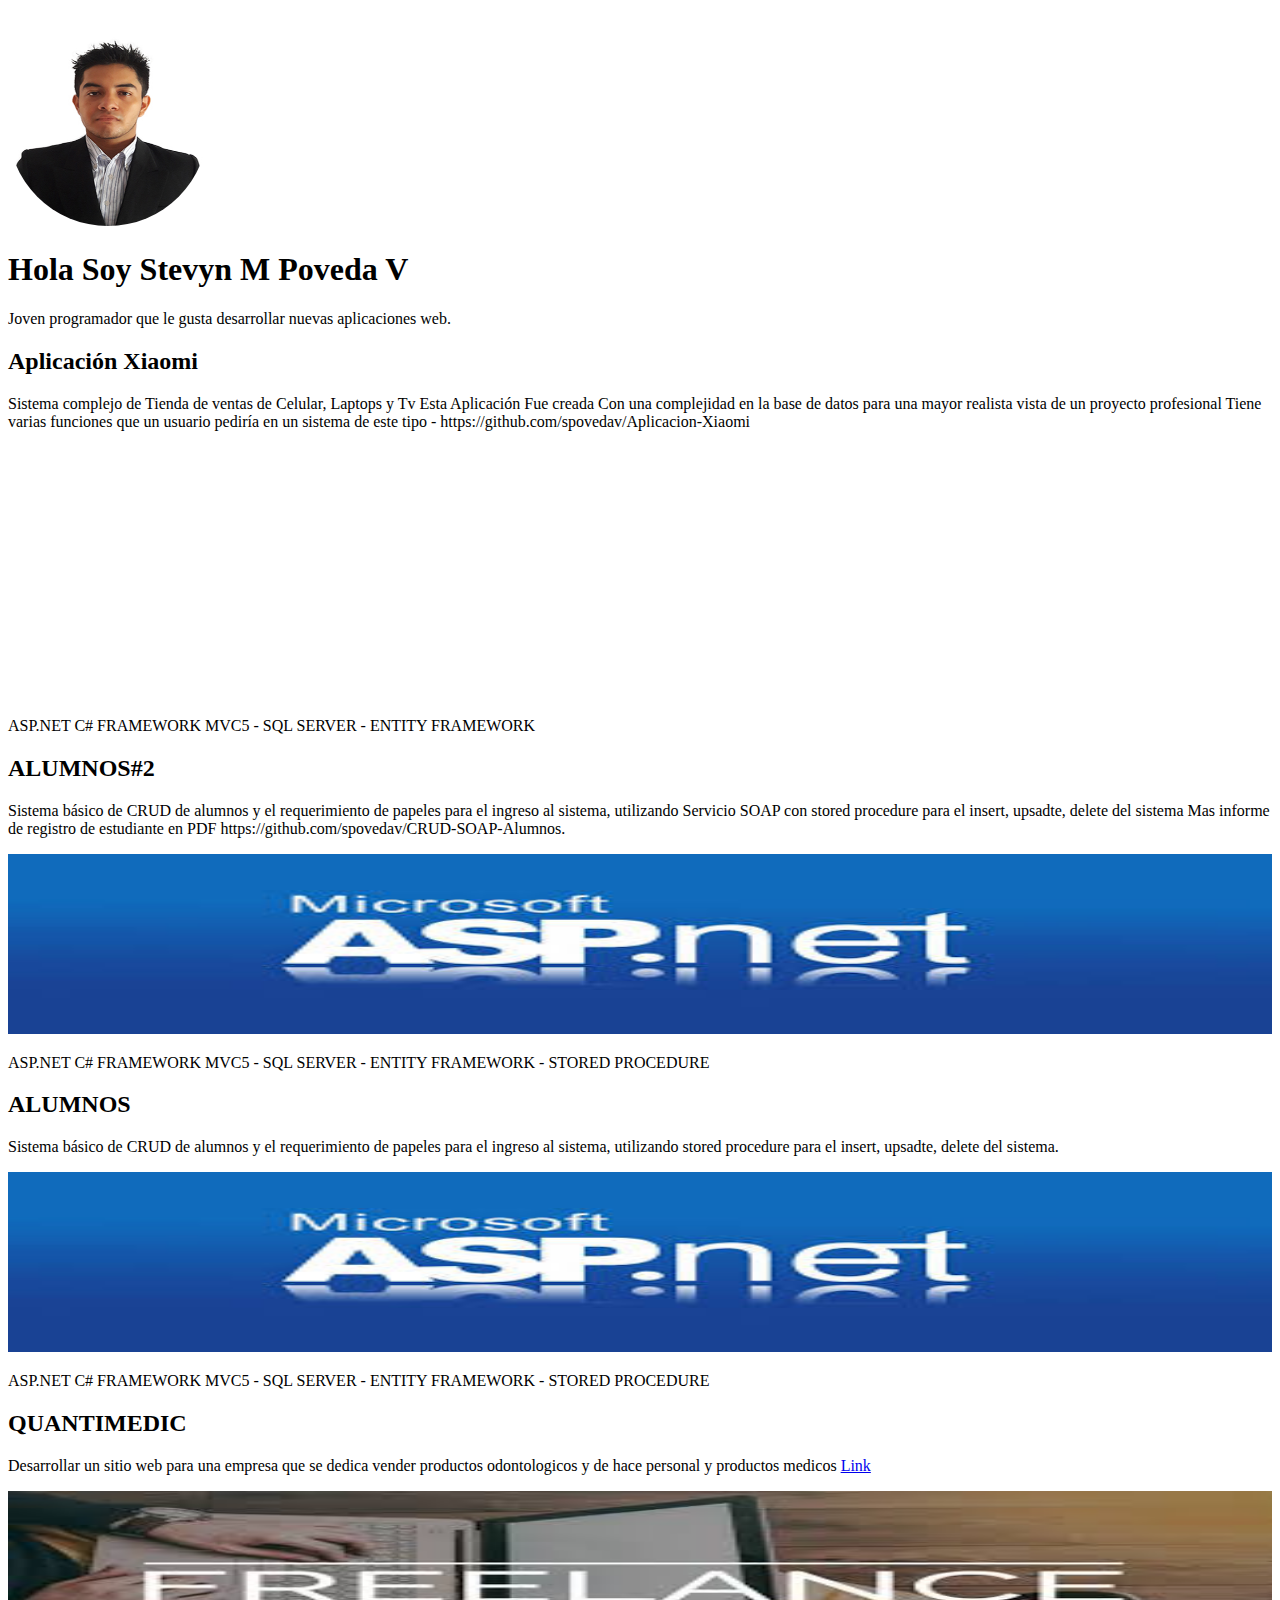
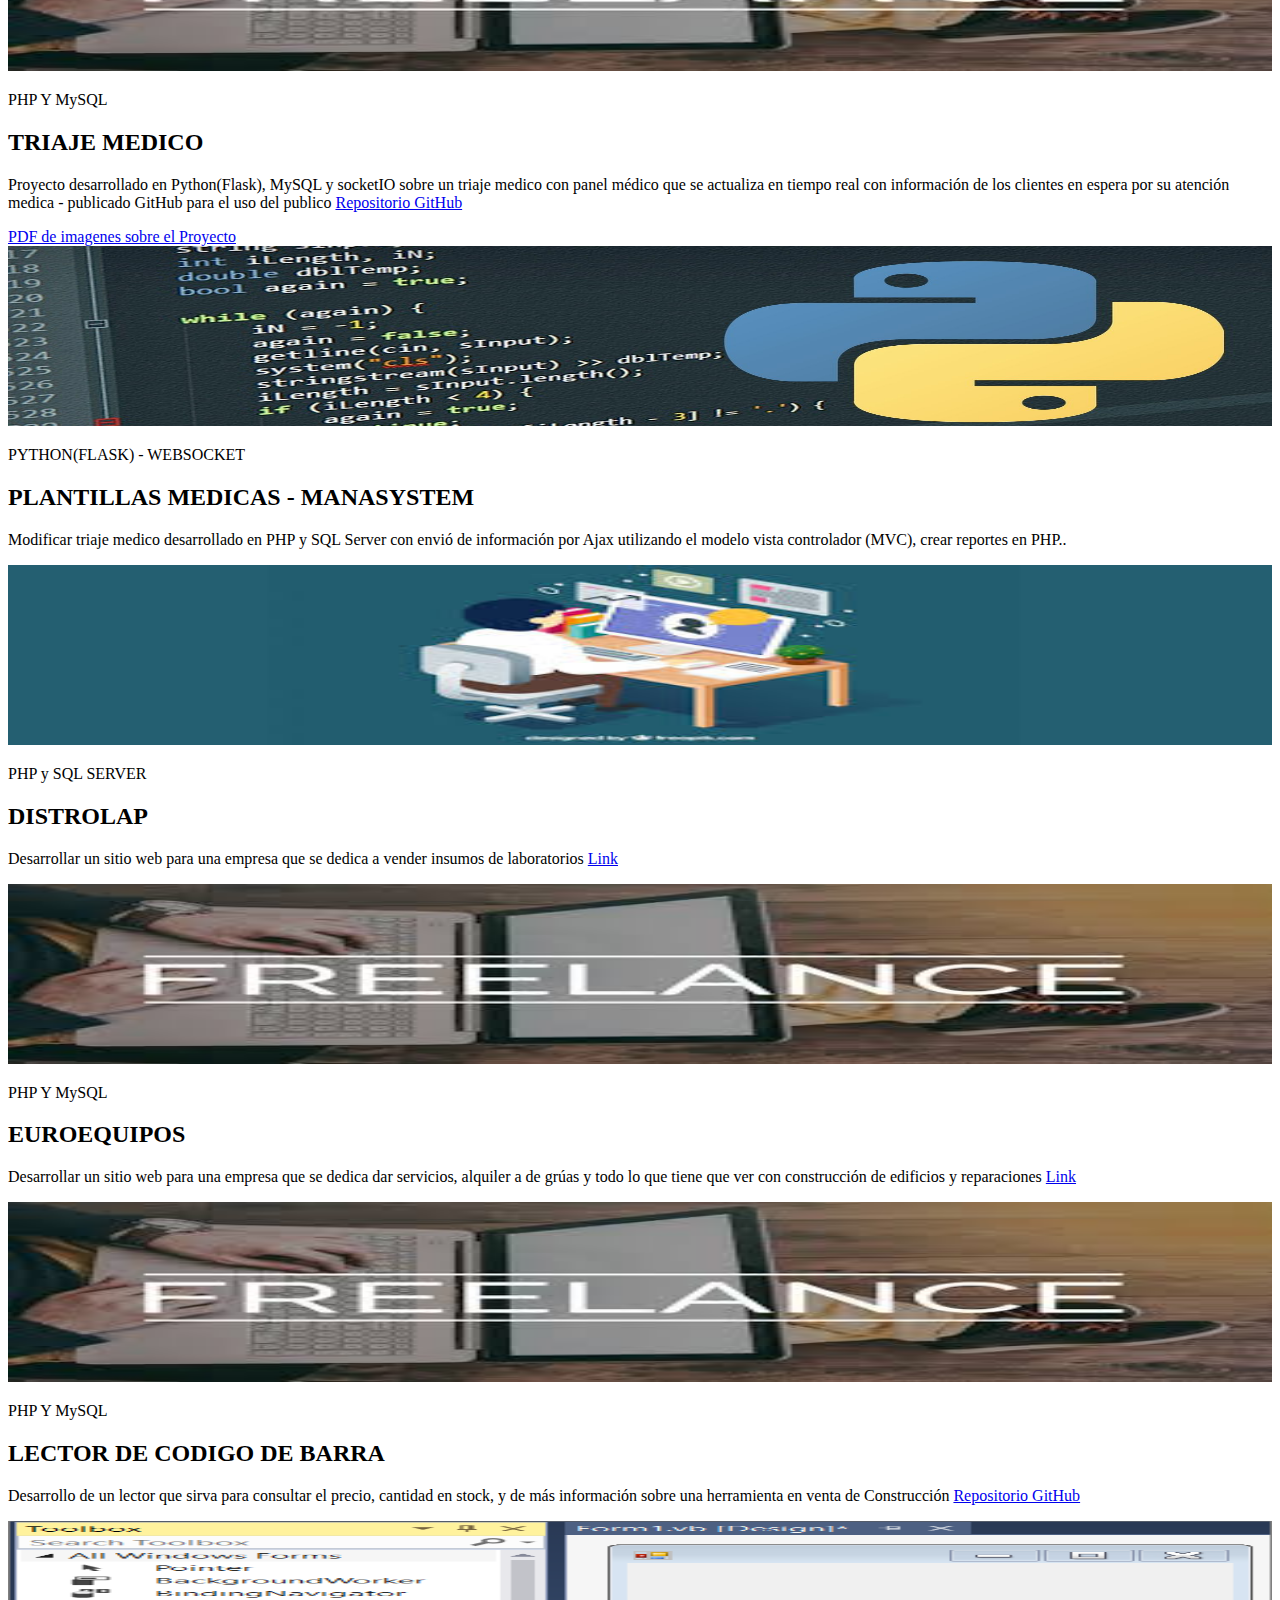
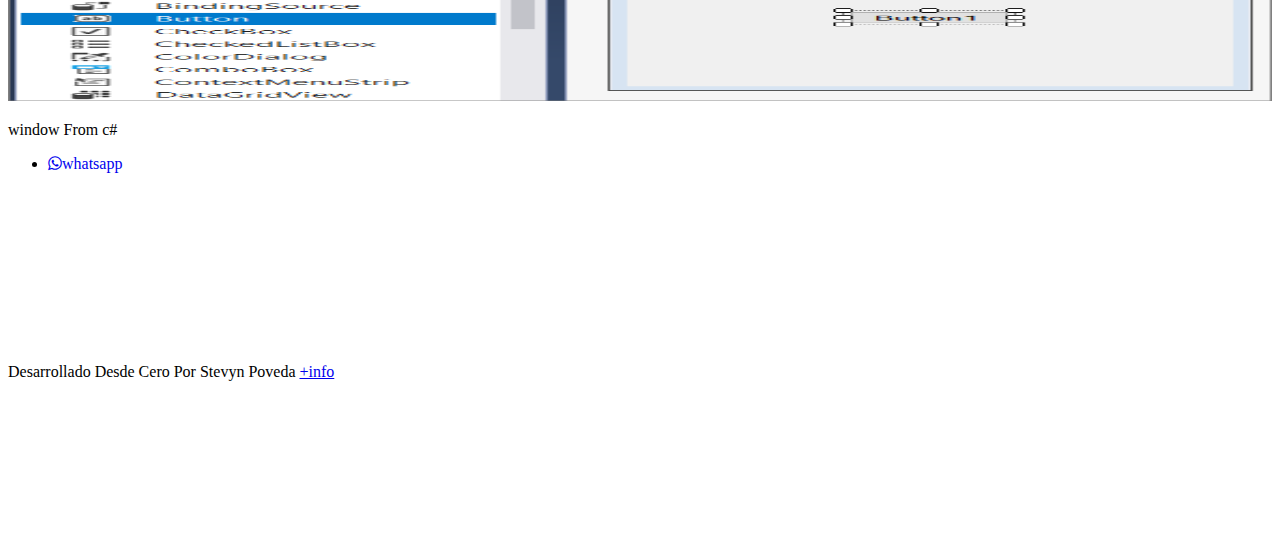
==== LandingPages.html @ 600271be "Add files via upload" ====
<!DOCTYPE html>
<html lang="es">

<head>
    <meta charset="UTF-8">
    <meta name="viewport" content="width=device-width, initial-scale=1.0">
    <title>Landing Page</title>
    <link href="https://stackpath.bootstrapcdn.com/font-awesome/4.7.0/css/font-awesome.min.css" rel="stylesheet"
        integrity="sha384-wvfXpqpZZVQGK6TAh5PVlGOfQNHSoD2xbE+QkPxCAFlNEevoEH3Sl0sibVcOQVnN" crossorigin="anonymous">
    <link rel="stylesheet" type="text/css" href="./css/styleLanding.css">
    <!-- <link rel="stylesheet" type="text/css" href="./css/bootstrap.css"> -->
</head>

<body>
    <section>
        <span class="shewed"></span>
    </section>
    <br>
    <div class="mesaje">
        <img src="./images/lan/CarnetOriginal720x840__2.jpg" style="border-radius: 50%;" height="200" width="200" alt="FotoMia"/>
        <h1 class="text-white strong">Hola Soy Stevyn M Poveda V</h1>
        <p class="text-white">Joven programador que le gusta desarrollar nuevas aplicaciones web.</p>
    </div>

    <div class="container">
        <div class="row" style="justify-content: center;">
            <div class="box col-12 col-lg-10 col-sm-10 col-sm-8_small mt-5">
                <div class="content">
                    <h2>Aplicación Xiaomi</h2>
                    <p>Sistema complejo de Tienda de ventas de Celular, Laptops y Tv Esta Aplicación Fue creada Con una
                        complejidad en la base de datos para una mayor realista vista de un proyecto profesional Tiene
                        varias funciones que un usuario pediría en un sistema de este tipo -
                        https://github.com/spovedav/Aplicacion-Xiaomi</p>
                    <iframe width="100%" height="315" style="height: 250px !important; top: 20px;"
                        src="https://www.youtube.com/embed/zR1RsNHbFpE" frameborder="0"
                        allow="accelerometer; autoplay; encrypted-media; gyroscope; picture-in-picture"
                        allowfullscreen></iframe>
                    <p class="text-muted">ASP.NET C# FRAMEWORK MVC5 - SQL SERVER - ENTITY FRAMEWORK </p>
                </div>
            </div>

            <div class="box col-3 col-lg-4 col-sm-10 col-sm-8_small mt-5">
                <div class="content">
                    <h2>ALUMNOS#2</h2>
                    <p>Sistema básico de CRUD de alumnos y el requerimiento de papeles para el ingreso al sistema,
                        utilizando Servicio SOAP con stored procedure para el insert, upsadte, delete del sistema Mas
                        informe de registro de estudiante en PDF https://github.com/spovedav/CRUD-SOAP-Alumnos.</p>
                    <!--<iframe width="100%" class="mt-3" height="180px" src="https://www.youtube.com/embed/gOFSumPpl5s" frameborder="0" allow="accelerometer; autoplay; encrypted-media; gyroscope; picture-in-picture" allowfullscreen></iframe>-->
                    <img src="./images/lan/asp.net.jpg" alt="asp.net" height="180px" width="100%" />
                    <p class="text-muted">ASP.NET C# FRAMEWORK MVC5 - SQL SERVER - ENTITY FRAMEWORK - STORED PROCEDURE
                    </p>
                </div>
            </div>

            <div class="box col-3 col-lg-4 col-sm-10 col-sm-8_small mt-5">
                <div class="content">
                    <h2>ALUMNOS </h2>
                    <p>Sistema básico de CRUD de alumnos y el requerimiento de papeles para el ingreso al sistema,
                        utilizando stored procedure para el insert, upsadte, delete del sistema. </p>
                    <img src="./images/lan/asp.net.jpg" alt="asp.net" height="180px" width="100%" />
                    <p class="text-muted">ASP.NET C# FRAMEWORK MVC5 - SQL SERVER - ENTITY FRAMEWORK - STORED PROCEDURE
                    </p>
                </div>
            </div>

            
            <div class="box col-3 col-lg-4 col-sm-10 col-sm-8_small mt-5">
                <div class="content">
                    <h2>QUANTIMEDIC</h2>
                    <p>Desarrollar un sitio web para una empresa que se dedica vender productos odontologicos y de hace personal y productos medicos 
                        <a href="http://quantimedic.com/">Link</a></p>
                    <img src="./images/lan/freelance.jpg" alt="freelance" height="180px" width="100%" />
                    <p class="text-muted mt-3">PHP Y MySQL </p>
                </div>
            </div>

            <div class="box col-3 col-lg-4 col-sm-10 col-sm-8_small mt-5">
                <div class="content">
                    <h2>TRIAJE MEDICO</h2>
                    <p>Proyecto desarrollado en Python(Flask), MySQL y socketIO sobre un triaje medico con panel médico
                        que se actualiza en tiempo real con información de los clientes en espera por su atención medica
                        - publicado GitHub para el uso del publico <a
                            href="https://github.com/spovedav/triaje-medico--flask" target="_black">Repositorio
                            GitHub</a></p>
                    <a href="https://github.com/spovedav/triaje-medico--flask/blob/master/imagenes_proyecto.pdf"
                        target="_black">PDF de imagenes sobre el Proyecto</a>
                    <br>
                    <img src="./images/lan/PYTHON.jpg" alt="python" height="180px" width="100%" />
                    <p class="text-muted mt-3">PYTHON(FLASK) - WEBSOCKET </p>
                </div>
            </div>

            <div class="box col-3 col-lg-4 col-sm-10 col-sm-8_small mt-5">
                <div class="content">
                    <h2>PLANTILLAS MEDICAS - MANASYSTEM</h2>
                    <p>Modificar triaje medico desarrollado en PHP y SQL Server con envió de información por Ajax
                        utilizando el modelo vista controlador (MVC), crear reportes en PHP..</p>
                    <img src="./images/lan/empresa.jpg" alt="empresa" height="180px" width="100%" />
                    <p class="text-muted mt-3">PHP y SQL SERVER </p>
                </div>
            </div>

            <div class="box col-3 col-lg-4 col-sm-10 col-sm-8_small mt-5">
                <div class="content">
                    <h2>DISTROLAP </h2>
                    <p>Desarrollar un sitio web para una empresa que se dedica a vender insumos de laboratorios <a
                            href="http://distprolab.com/" target="_black">Link</a></p>
                    <img src="./images/lan/freelance.jpg" alt="freelance" height="180px" width="100%" />
                    <p class="text-muted mt-3">PHP Y MySQL </p>
                </div>
            </div>

            <div class="box col-3 col-lg-4 col-sm-10 col-sm-8_small mt-5">
                <div class="content">
                    <h2>EUROEQUIPOS </h2>
                    <p>Desarrollar un sitio web para una empresa que se dedica dar servicios, alquiler a de grúas y todo
                        lo que tiene que ver con construcción de edificios y reparaciones <a
                            href="https://euroequipos.ec/">Link</a></p>
                    <img src="./images/lan/freelance.jpg" alt="freelance" height="180px" width="100%" />
                    <p class="text-muted mt-3">PHP Y MySQL </p>
                </div>
            </div>

            <div class="box col-3 col-lg-4 col-sm-10 col-sm-8_small mt-5">
                <div class="content">
                    <h2>LECTOR DE CODIGO DE BARRA </h2>
                    <p>Desarrollo de un lector que sirva para consultar el precio, cantidad en stock, y de más
                        información sobre una herramienta en venta de Construcción <a
                            href="https://github.com/spovedav/lector-codigo-de-barra--sicharFrom">Repositorio
                            GitHub</a></a></p>
                    <img src="./images/lan/from.png" alt="freelance" height="180px" width="100%" />
                    <p class="text-muted mt-3">window From c# </p>
                </div>
            </div>
        </div>

        
        <ul>
            <li><a href="https://api.whatsapp.com/send?phone=59309900687098&text=Hola,%20Queremos%20Que%20Trabajes%20Con%20Nosotros%20?"><i
                        class="fa fa-whatsapp" aria-hidden="true">whatsapp</i> </a></li>
        </ul>
    </div>
    
    <div style="display: block; margin-top: 15%;" class="mb-2">
        <footer>Desarrollado Desde Cero Por Stevyn Poveda <a href="#" id="info">+info</a></footer>
    </div>

    <script>
        var skewed = document.querySelector('.skewed');
        window.addEventListener('scroll', function () {
            var value = -10 + window.scrollY / 60;
            skewed.style.transform = "skewY(" + value + "deg)"
        })
    </script>

    <svg>
        <filter id="wavy">
            <feTurbulence x="0" y="0" baseFrequency="0.02" numOctaves="5" seed="2">
                <animate attributeName="baseFrequency" dur="60s" values="0.02;0.05;0.02" repeatCount="indefinite" />
            </feTurbulence>
            <feDisplacementMap in="SourceGraphic" scale="30" />
        </filter>
    </svg>

</body>

</html>
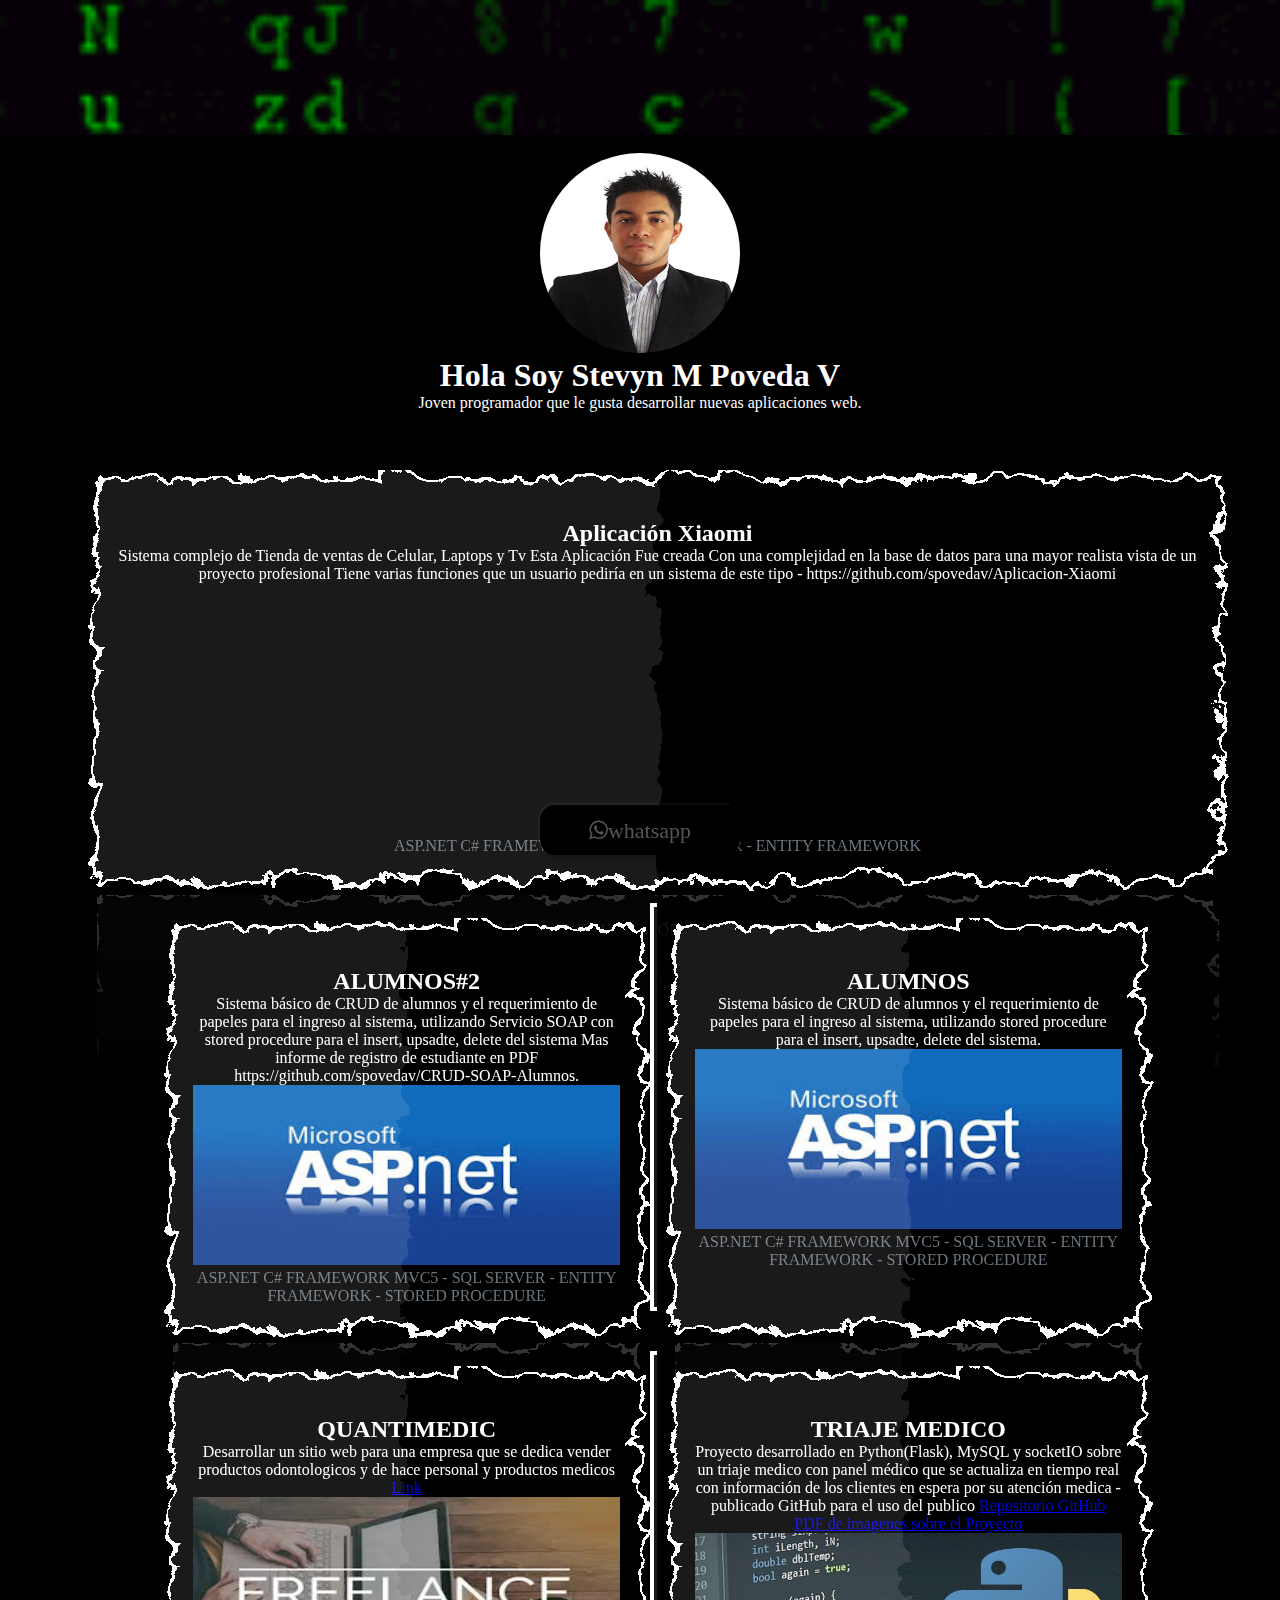
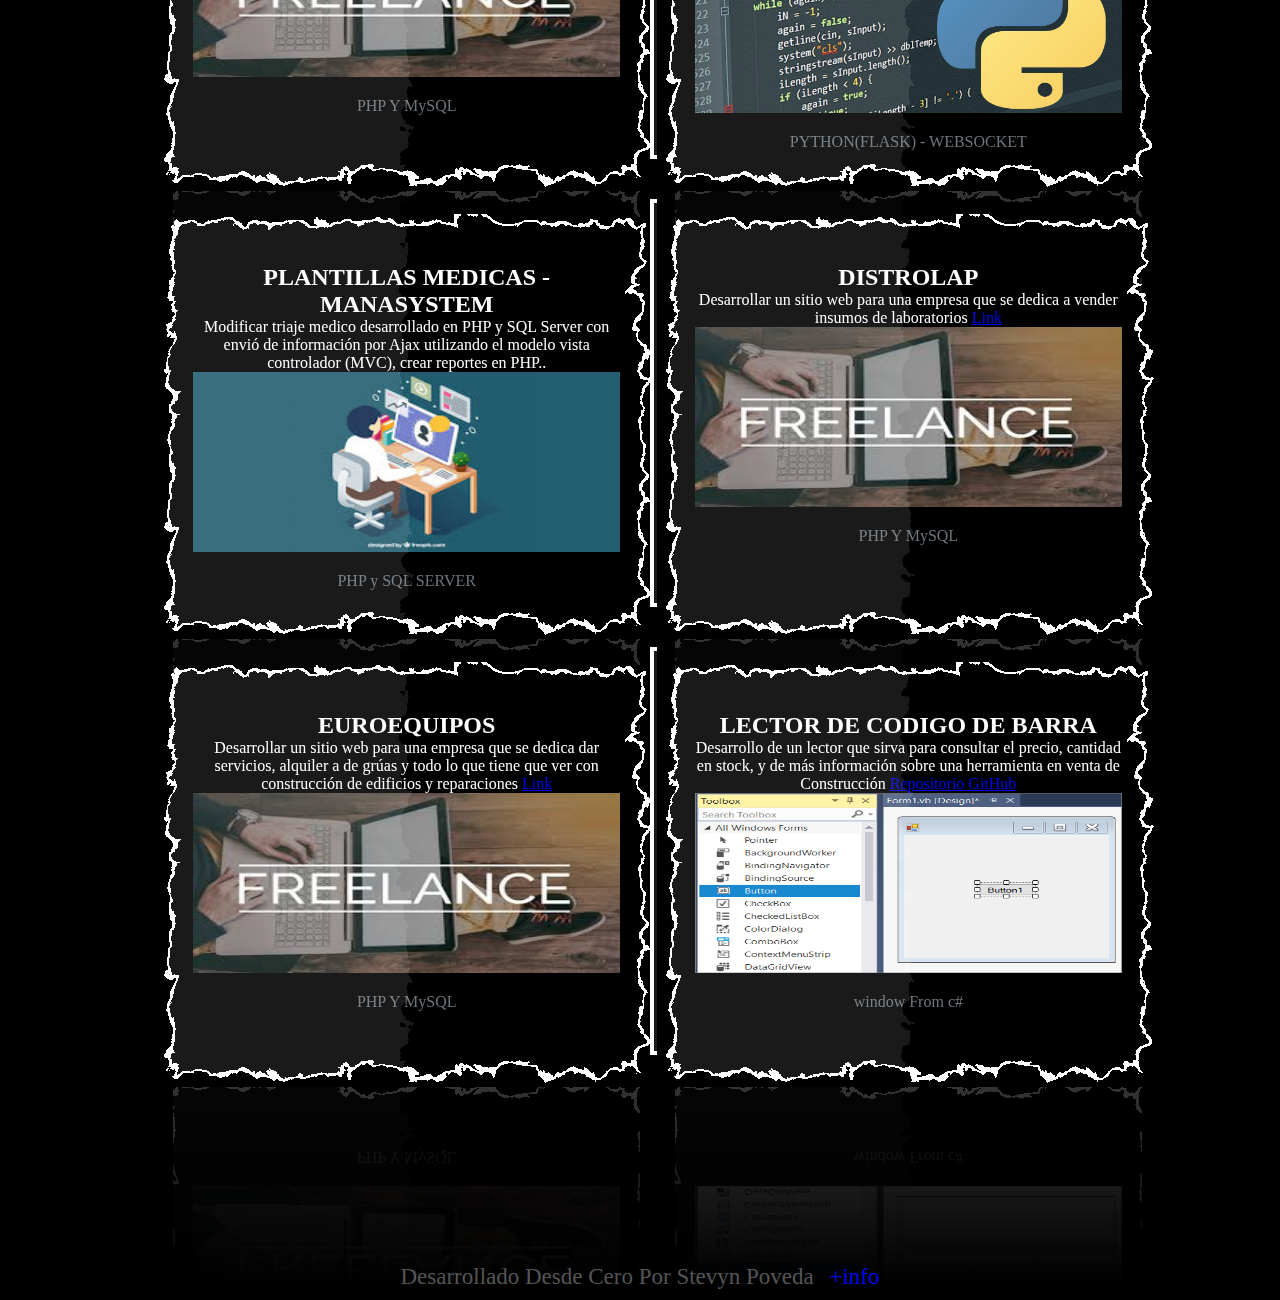
==== commit 80c86dd7: "Update LandingPages.html" ====
--- a/LandingPages.html
+++ b/LandingPages.html
@@ -136,7 +136,7 @@
 
         
         <ul>
-            <li><a href="https://api.whatsapp.com/send?phone=59309900687098&text=Hola,%20Queremos%20Que%20Trabajes%20Con%20Nosotros%20?"><i
+            <li><a href="https://api.whatsapp.com/send?phone=5930990068908&text=Hola,%20Queremos%20Que%20Trabajes%20Con%20Nosotros"><i
                         class="fa fa-whatsapp" aria-hidden="true">whatsapp</i> </a></li>
         </ul>
     </div>
@@ -164,4 +164,4 @@
 
 </body>
 
-</html>+</html>
--- a/css/styleLanding.css
+++ b/css/styleLanding.css
@@ -0,0 +1,980 @@
+﻿*{
+   margin: 0;
+   padding: 0;
+}
+
+.text-white {
+  color: #fff !important;
+}
+.strong {
+  font-weight: bolder;
+}
+body{
+    height: 200vh;
+    background: #000;
+     /* display: flex;  */
+    /* justify-content: center; */
+    /* align-items: center; */
+    /* min-height:  100vh; */
+    /* background: #18191f; */
+
+}
+/* COMIENZO DE LA IMAGEN PRIMCIAL */
+section{
+    position: initial;
+    width: 100%;
+    height: 15vh;
+    /* background: url(../images/code.jpg); */
+    background: url(../images/lan/gif_.gif);
+    /* background-repeat: space; */
+    /* background-blend-mode: luminosity; */
+    background-size: cover;
+}
+section > .skewed{
+    position: absolute;
+    bottom: -100%;
+    left: 0;
+    width: 100%;
+    border-radius: 50%;
+    height: 100%;
+    background: #000;
+    transform: scaleY(-100deg);
+    transform-origin: top left;
+}
+/* FIN DEL DISEÑO DE LA IAMGEN PRINCIPAL */
+
+.mesaje{
+ width: 100%;
+ /* height: auto; */
+ margin: auto;
+ text-align: center !important;
+ position: initial;
+ margin-bottom: 20px;
+}
+  /*
+/*COMIENZO DE DISEÑO DEL BOTON DE WHASPP*/
+ul{
+    /* position: relative; */
+    position: fixed;
+    display: flex;
+    bottom: 45px;
+}
+ul li{
+    /* position: relative; */
+    list-style: none;
+}
+ul li a:hover{
+    border: solid 2px #0f0;
+    box-shadow: 0 0 15px #0f0;
+    border-radius: 15px;
+}
+ul li a{
+    display: block;
+    width:  200px;
+    height: 50px;
+    background: #000;
+    line-height: 55px;
+    text-align: center;
+    margin: 0 10px;
+    border-radius: 15px;
+    box-shadow: -2px -2px 3px rgba(255, 255, 255, 0.05),
+                3px 3px 3px rgba(0, 0, 0, 0.2)
+}
+ul li a .fa{
+    font-size: 22px;
+    color: #555;
+}
+ul li a:hover .fa{
+    color: #0f0;
+    text-shadow: 0 0 15px #0f0;   
+}
+/* FIN DEL DISEÑO DE WHASPAS */
+
+/* COMIENZO FOOTER */
+footer{
+    text-align: center;
+    width: 100%;
+    height: 10px;
+    font-size: 23px;
+    color: #555;
+}
+footer #info{
+    text-decoration: none;
+    margin-left: 10px;
+}
+footer:hover{
+    color: rgb(25, 0, 255);
+    text-shadow: 0 0 15px rgb(25, 0, 255);   
+}
+footer:hover #info{
+    color:rgb(0, 110, 255);
+    text-shadow: 0 0 15px rgb(0, 110, 255);   
+} 
+/* FIN DE FOOTER*/
+
+
+/*COMIENZO DEL DIV ANIMACION*/
+.container{
+    position: relative;
+    display: flex;
+    justify-content: center;
+    align-items: center;
+}
+.container .box{
+    margin-left: 35px;
+    position: relative;
+    width: 250px;
+    height: 400px;
+    color: #fff;
+    display: flex;
+    justify-content: center;
+    align-items: center;
+    -webkit-box-reflect: below 15px linear-gradient(transparent,transparent,rgba(0,0,0,.2))
+}
+.container .box:hover{
+    color: #000;
+}
+.container .box:before{
+    content: '';
+    position: absolute;
+    top: -10px;
+    left: -10px;
+    width: 100%;
+    height: 100%;
+    border: 4px solid #fff;
+    /* border-right: none; */
+    background: #000;
+    /* filter: url(#wavy); */
+    /* padding: 20px; */
+    /* text-align: center; */
+    /* transition: 0.5s; */
+
+}
+.container .box:hover:before {
+    background: #fff;
+    transition: 0.05s;
+}
+
+.container .box .content {
+    position: absolute;
+    padding: 20px;
+    text-align: center;
+    transition: 0.5s;
+    top: 20px;
+}
+.container .box:after{
+    content: '';
+    position: absolute;
+    top: -10px;
+    left: -10px;
+    width: 50%;
+    height: 100%;
+    border: 4px solid #fff;
+    border-right: none;
+    background:rgba(255, 255,255,.1);
+    /* filter: url(#wavy); */
+    /* padding: 20px; */
+    /* text-align: center; */
+    /* transition: 0.5s; */
+}
+
+.container .box:before{
+    filter: url(#wavy);
+}
+.container .box:after{
+    filter: url(#wavy);
+}
+svg{
+    width: 0;
+    height: 0;
+}
+/*FIN DE DIV ANIMACION */
+
+
+
+/* BOOTSTAP */
+.text-muted {
+  color: #6c757d !important;
+}
+
+.mt-1,
+.my-1 {
+  margin-top: 0.25rem !important;
+}
+
+.mr-1,
+.mx-1 {
+  margin-right: 0.25rem !important;
+}
+
+.mb-1,
+.my-1 {
+  margin-bottom: 0.25rem !important;
+}
+
+.ml-1,
+.mx-1 {
+  margin-left: 0.25rem !important;
+}
+
+.m-2 {
+  margin: 0.5rem !important;
+}
+
+.mt-2,
+.my-2 {
+  margin-top: 0.5rem !important;
+}
+
+.mr-2,
+.mx-2 {
+  margin-right: 0.5rem !important;
+}
+
+.mb-2,
+.my-2 {
+  margin-bottom: 0.5rem !important;
+}
+
+.ml-2,
+.mx-2 {
+  margin-left: 0.5rem !important;
+}
+
+.m-3 {
+  margin: 1rem !important;
+}
+
+.mt-3,
+.my-3 {
+  margin-top: 1rem !important;
+}
+
+.mr-3,
+.mx-3 {
+  margin-right: 1rem !important;
+}
+
+.mb-3,
+.my-3 {
+  margin-bottom: 1rem !important;
+}
+
+.ml-3,
+.mx-3 {
+  margin-left: 1rem !important;
+}
+
+.m-4 {
+  margin: 1.5rem !important;
+}
+
+.mt-4,
+.my-4 {
+  margin-top: 1.5rem !important;
+}
+
+.mr-4,
+.mx-4 {
+  margin-right: 1.5rem !important;
+}
+
+.mb-4,
+.my-4 {
+  margin-bottom: 1.5rem !important;
+}
+
+.ml-4,
+.mx-4 {
+  margin-left: 1.5rem !important;
+}
+
+.m-5 {
+  margin: 3rem !important;
+}
+
+.mt-5,
+.my-5 {
+  margin-top: 3rem !important;
+}
+
+.mr-5,
+.mx-5 {
+  margin-right: 3rem !important;
+}
+
+.mb-5,
+.my-5 {
+  margin-bottom: 3rem !important;
+}
+
+.ml-5,
+.mx-5 {
+  margin-left: 3rem !important;
+}
+
+.p-0 {
+  padding: 0 !important;
+}
+
+.pt-0,
+.py-0 {
+  padding-top: 0 !important;
+}
+
+.pr-0,
+.px-0 {
+  padding-right: 0 !important;
+}
+
+.pb-0,
+.py-0 {
+  padding-bottom: 0 !important;
+}
+
+.pl-0,
+.px-0 {
+  padding-left: 0 !important;
+}
+
+.p-1 {
+  padding: 0.25rem !important;
+}
+
+.pt-1,
+.py-1 {
+  padding-top: 0.25rem !important;
+}
+
+.pr-1,
+.px-1 {
+  padding-right: 0.25rem !important;
+}
+
+.pb-1,
+.py-1 {
+  padding-bottom: 0.25rem !important;
+}
+
+.pl-1,
+.px-1 {
+  padding-left: 0.25rem !important;
+}
+
+.p-2 {
+  padding: 0.5rem !important;
+}
+
+.pt-2,
+.py-2 {
+  padding-top: 0.5rem !important;
+}
+
+.pr-2,
+.px-2 {
+  padding-right: 0.5rem !important;
+}
+
+.pb-2,
+.py-2 {
+  padding-bottom: 0.5rem !important;
+}
+
+.pl-2,
+.px-2 {
+  padding-left: 0.5rem !important;
+}
+
+.p-3 {
+  padding: 1rem !important;
+}
+
+.pt-3,
+.py-3 {
+  padding-top: 1rem !important;
+}
+
+.pr-3,
+.px-3 {
+  padding-right: 1rem !important;
+}
+
+.pb-3,
+.py-3 {
+  padding-bottom: 1rem !important;
+}
+
+.pl-3,
+.px-3 {
+  padding-left: 1rem !important;
+}
+
+.p-4 {
+  padding: 1.5rem !important;
+}
+
+.pt-4,
+.py-4 {
+  padding-top: 1.5rem !important;
+}
+
+.pr-4,
+.px-4 {
+  padding-right: 1.5rem !important;
+}
+
+.pb-4,
+.py-4 {
+  padding-bottom: 1.5rem !important;
+}
+
+.pl-4,
+.px-4 {
+  padding-left: 1.5rem !important;
+}
+
+.p-5 {
+  padding: 3rem !important;
+}
+
+.pt-5,
+.py-5 {
+  padding-top: 3rem !important;
+}
+
+.pr-5,
+.px-5 {
+  padding-right: 3rem !important;
+}
+
+.pb-5,
+.py-5 {
+  padding-bottom: 3rem !important;
+}
+
+.pl-5,
+.px-5 {
+  padding-left: 3rem !important;
+}
+
+.m-auto {
+  margin: auto !important;
+}
+
+.mt-auto,
+.my-auto {
+  margin-top: auto !important;
+}
+
+.mr-auto,
+.mx-auto {
+  margin-right: auto !important;
+}
+
+.mb-auto,
+.my-auto {
+  margin-bottom: auto !important;
+}
+
+.ml-auto,
+.mx-auto {
+  margin-left: auto !important;
+}
+
+
+.row {
+    display: -webkit-box;
+    display: -ms-flexbox;
+    display: flex;
+    -ms-flex-wrap: wrap;
+    flex-wrap: wrap;
+    margin-right: -15px;
+    margin-left: -15px;
+  }
+  
+
+.col-1, .col-2, .col-3, .col-4, .col-5, .col-6, .col-7, .col-8, .col-9, .col-10, .col-11, .col-12, .col,
+.col-auto, .col-sm-1, .col-sm-2, .col-sm-3, .col-sm-4, .col-sm-5, .col-sm-6, .col-sm-7, .col-sm-8, .col-sm-9, .col-sm-10, .col-sm-11, .col-sm-12, .col-sm,
+.col-sm-auto, .col-md-1, .col-md-2, .col-md-3, .col-md-4, .col-md-5, .col-md-6, .col-md-7, .col-md-8, .col-md-9, .col-md-10, .col-md-11, .col-md-12, .col-md,
+.col-md-auto, .col-lg-1, .col-lg-2, .col-lg-3, .col-lg-4, .col-lg-5, .col-lg-6, .col-lg-7, .col-lg-8, .col-lg-9, .col-lg-10, .col-lg-11, .col-lg-12, .col-lg,
+.col-lg-auto, .col-xl-1, .col-xl-2, .col-xl-3, .col-xl-4, .col-xl-5, .col-xl-6, .col-xl-7, .col-xl-8, .col-xl-9, .col-xl-10, .col-xl-11, .col-xl-12, .col-xl,
+.col-xl-auto {
+  position: relative;
+  width: 100%;
+  min-height: 1px;
+  padding-right: 15px;
+  padding-left: 15px;
+}
+
+.col {
+  -ms-flex-preferred-size: 0;
+  flex-basis: 0;
+  -webkit-box-flex: 1;
+  -ms-flex-positive: 1;
+  flex-grow: 1;
+  max-width: 100%;
+}
+
+.col-auto {
+  -webkit-box-flex: 0;
+  -ms-flex: 0 0 auto;
+  flex: 0 0 auto;
+  width: auto;
+  max-width: none;
+}
+
+.col-1 {
+  -webkit-box-flex: 0;
+  -ms-flex: 0 0 8.333333%;
+  flex: 0 0 8.333333%;
+  max-width: 8.333333%;
+}
+
+.col-2 {
+  -webkit-box-flex: 0;
+  -ms-flex: 0 0 16.666667%;
+  flex: 0 0 16.666667%;
+  max-width: 16.666667%;
+}
+
+.col-3 {
+  -webkit-box-flex: 0;
+  -ms-flex: 0 0 25%;
+  flex: 0 0 25%;
+  max-width: 25%;
+}
+
+.col-4 {
+  -webkit-box-flex: 0;
+  -ms-flex: 0 0 33.333333%;
+  flex: 0 0 33.333333%;
+  max-width: 33.333333%;
+}
+
+.col-5 {
+  -webkit-box-flex: 0;
+  -ms-flex: 0 0 41.666667%;
+  flex: 0 0 41.666667%;
+  max-width: 41.666667%;
+}
+
+.col-6 {
+  -webkit-box-flex: 0;
+  -ms-flex: 0 0 50%;
+  flex: 0 0 50%;
+  max-width: 50%;
+}
+
+.col-7 {
+  -webkit-box-flex: 0;
+  -ms-flex: 0 0 58.333333%;
+  flex: 0 0 58.333333%;
+  max-width: 58.333333%;
+}
+
+.col-8 {
+  -webkit-box-flex: 0;
+  -ms-flex: 0 0 66.666667%;
+  flex: 0 0 66.666667%;
+  max-width: 66.666667%;
+}
+
+.col-9 {
+  -webkit-box-flex: 0;
+  -ms-flex: 0 0 75%;
+  flex: 0 0 75%;
+  max-width: 75%;
+}
+
+.col-10 {
+  -webkit-box-flex: 0;
+  -ms-flex: 0 0 83.333333%;
+  flex: 0 0 83.333333%;
+  max-width: 83.333333%;
+}
+
+.col-11 {
+  -webkit-box-flex: 0;
+  -ms-flex: 0 0 91.666667%;
+  flex: 0 0 91.666667%;
+  max-width: 91.666667%;
+}
+
+.col-12 {
+  -webkit-box-flex: 0;
+  -ms-flex: 0 0 100%;
+  flex: 0 0 100%;
+  max-width: 100%;
+}
+
+@media (min-width: 300px) {
+  iframe{
+    height: 120px;
+  }
+  .col-sm_small {
+    -ms-flex-preferred-size: 0;
+    flex-basis: 0;
+    -webkit-box-flex: 1;
+    -ms-flex-positive: 1;
+    flex-grow: 1;
+    max-width: 100%;
+  }
+  .col-sm-auto_small {
+    -webkit-box-flex: 0;
+    -ms-flex: 0 0 auto;
+    flex: 0 0 auto;
+    width: auto;
+    max-width: none;
+  }
+  .col-sm-1_small {
+    -webkit-box-flex: 0;
+    -ms-flex: 0 0 8.333333%;
+    flex: 0 0 8.333333%;
+    max-width: 8.333333%;
+  }
+  .col-sm-2_small {
+    -webkit-box-flex: 0;
+    -ms-flex: 0 0 16.666667%;
+    flex: 0 0 16.666667%;
+    max-width: 16.666667%;
+  }
+  .col-sm-3_small {
+    -webkit-box-flex: 0;
+    -ms-flex: 0 0 25%;
+    flex: 0 0 25%;
+    max-width: 25%;
+  }
+  .col-sm-4_small {
+    -webkit-box-flex: 0;
+    -ms-flex: 0 0 33.333333%;
+    flex: 0 0 33.333333%;
+    max-width: 33.333333%;
+  }
+  .col-sm-5_small {
+    -webkit-box-flex: 0;
+    -ms-flex: 0 0 41.666667%;
+    flex: 0 0 41.666667%;
+    max-width: 41.666667%;
+  }
+  .col-sm-6_small {
+    -webkit-box-flex: 0;
+    -ms-flex: 0 0 50%;
+    flex: 0 0 50%;
+    max-width: 50%;
+  }
+  .col-sm-7_small {
+    -webkit-box-flex: 0;
+    -ms-flex: 0 0 58.333333%;
+    flex: 0 0 58.333333%;
+    max-width: 58.333333%;
+  }
+  .col-sm-8_small {
+    -webkit-box-flex: 0;
+    -ms-flex: 0 0 66.666667%;
+    flex: 0 0 66.666667%;
+    max-width: 66.666667%;
+  }
+  .col-sm-9_small {
+    -webkit-box-flex: 0;
+    -ms-flex: 0 0 75%;
+    flex: 0 0 75%;
+    max-width: 75%;
+  }
+  .col-sm-10_small {
+    -webkit-box-flex: 0;
+    -ms-flex: 0 0 83.333333%;
+    flex: 0 0 83.333333%;
+    max-width: 83.333333%;
+  }
+  .col-sm-11_small {
+    -webkit-box-flex: 0;
+    -ms-flex: 0 0 91.666667%;
+    flex: 0 0 91.666667%;
+    max-width: 91.666667%;
+  }
+  .col-sm-12_small {
+    -webkit-box-flex: 0;
+    -ms-flex: 0 0 100%;
+    flex: 0 0 100%;
+    max-width: 100%;
+  }
+
+}   
+
+
+
+@media (min-width: 576px) {
+  iframe{
+    height: 120px;
+  }
+    .col-sm {
+      -ms-flex-preferred-size: 0;
+      flex-basis: 0;
+      -webkit-box-flex: 1;
+      -ms-flex-positive: 1;
+      flex-grow: 1;
+      max-width: 100%;
+    }
+    .col-sm-auto {
+      -webkit-box-flex: 0;
+      -ms-flex: 0 0 auto;
+      flex: 0 0 auto;
+      width: auto;
+      max-width: none;
+    }
+    .col-sm-1 {
+      -webkit-box-flex: 0;
+      -ms-flex: 0 0 8.333333%;
+      flex: 0 0 8.333333%;
+      max-width: 8.333333%;
+    }
+    .col-sm-2 {
+      -webkit-box-flex: 0;
+      -ms-flex: 0 0 16.666667%;
+      flex: 0 0 16.666667%;
+      max-width: 16.666667%;
+    }
+    .col-sm-3 {
+      -webkit-box-flex: 0;
+      -ms-flex: 0 0 25%;
+      flex: 0 0 25%;
+      max-width: 25%;
+    }
+    .col-sm-4 {
+      -webkit-box-flex: 0;
+      -ms-flex: 0 0 33.333333%;
+      flex: 0 0 33.333333%;
+      max-width: 33.333333%;
+    }
+    .col-sm-5 {
+      -webkit-box-flex: 0;
+      -ms-flex: 0 0 41.666667%;
+      flex: 0 0 41.666667%;
+      max-width: 41.666667%;
+    }
+    .col-sm-6 {
+      -webkit-box-flex: 0;
+      -ms-flex: 0 0 50%;
+      flex: 0 0 50%;
+      max-width: 50%;
+    }
+    .col-sm-7 {
+      -webkit-box-flex: 0;
+      -ms-flex: 0 0 58.333333%;
+      flex: 0 0 58.333333%;
+      max-width: 58.333333%;
+    }
+    .col-sm-8 {
+      -webkit-box-flex: 0;
+      -ms-flex: 0 0 66.666667%;
+      flex: 0 0 66.666667%;
+      max-width: 66.666667%;
+    }
+    .col-sm-9 {
+      -webkit-box-flex: 0;
+      -ms-flex: 0 0 75%;
+      flex: 0 0 75%;
+      max-width: 75%;
+    }
+    .col-sm-10 {
+      -webkit-box-flex: 0;
+      -ms-flex: 0 0 83.333333%;
+      flex: 0 0 83.333333%;
+      max-width: 83.333333%;
+    }
+    .col-sm-11 {
+      -webkit-box-flex: 0;
+      -ms-flex: 0 0 91.666667%;
+      flex: 0 0 91.666667%;
+      max-width: 91.666667%;
+    }
+    .col-sm-12 {
+      -webkit-box-flex: 0;
+      -ms-flex: 0 0 100%;
+      flex: 0 0 100%;
+      max-width: 100%;
+    }
+
+}   
+
+@media (min-width: 768px) {
+    .col-md {
+      -ms-flex-preferred-size: 0;
+      flex-basis: 0;
+      -webkit-box-flex: 1;
+      -ms-flex-positive: 1;
+      flex-grow: 1;
+      max-width: 100%;
+    }
+    .col-md-auto {
+      -webkit-box-flex: 0;
+      -ms-flex: 0 0 auto;
+      flex: 0 0 auto;
+      width: auto;
+      max-width: none;
+    }
+    .col-md-1 {
+      -webkit-box-flex: 0;
+      -ms-flex: 0 0 8.333333%;
+      flex: 0 0 8.333333%;
+      max-width: 8.333333%;
+    }
+    .col-md-2 {
+      -webkit-box-flex: 0;
+      -ms-flex: 0 0 16.666667%;
+      flex: 0 0 16.666667%;
+      max-width: 16.666667%;
+    }
+    .col-md-3 {
+      -webkit-box-flex: 0;
+      -ms-flex: 0 0 25%;
+      flex: 0 0 25%;
+      max-width: 25%;
+    }
+    .col-md-4 {
+      -webkit-box-flex: 0;
+      -ms-flex: 0 0 33.333333%;
+      flex: 0 0 33.333333%;
+      max-width: 33.333333%;
+    }
+    .col-md-5 {
+      -webkit-box-flex: 0;
+      -ms-flex: 0 0 41.666667%;
+      flex: 0 0 41.666667%;
+      max-width: 41.666667%;
+    }
+    .col-md-6 {
+      -webkit-box-flex: 0;
+      -ms-flex: 0 0 50%;
+      flex: 0 0 50%;
+      max-width: 50%;
+    }
+    .col-md-7 {
+      -webkit-box-flex: 0;
+      -ms-flex: 0 0 58.333333%;
+      flex: 0 0 58.333333%;
+      max-width: 58.333333%;
+    }
+    .col-md-8 {
+      -webkit-box-flex: 0;
+      -ms-flex: 0 0 66.666667%;
+      flex: 0 0 66.666667%;
+      max-width: 66.666667%;
+    }
+    .col-md-9 {
+      -webkit-box-flex: 0;
+      -ms-flex: 0 0 75%;
+      flex: 0 0 75%;
+      max-width: 75%;
+    }
+    .col-md-10 {
+      -webkit-box-flex: 0;
+      -ms-flex: 0 0 83.333333%;
+      flex: 0 0 83.333333%;
+      max-width: 83.333333%;
+    }
+    .col-md-11 {
+      -webkit-box-flex: 0;
+      -ms-flex: 0 0 91.666667%;
+      flex: 0 0 91.666667%;
+      max-width: 91.666667%;
+    }
+    .col-md-12 {
+      -webkit-box-flex: 0;
+      -ms-flex: 0 0 100%;
+      flex: 0 0 100%;
+      max-width: 100%;
+    }
+}
+
+
+
+@media (min-width: 992px) {
+    .col-lg {
+      -ms-flex-preferred-size: 0;
+      flex-basis: 0;
+      -webkit-box-flex: 1;
+      -ms-flex-positive: 1;
+      flex-grow: 1;
+      max-width: 100%;
+    }
+    .col-lg-auto {
+      -webkit-box-flex: 0;
+      -ms-flex: 0 0 auto;
+      flex: 0 0 auto;
+      width: auto;
+      max-width: none;
+    }
+    .col-lg-1 {
+      -webkit-box-flex: 0;
+      -ms-flex: 0 0 8.333333%;
+      flex: 0 0 8.333333%;
+      max-width: 8.333333%;
+    }
+    .col-lg-2 {
+      -webkit-box-flex: 0;
+      -ms-flex: 0 0 16.666667%;
+      flex: 0 0 16.666667%;
+      max-width: 16.666667%;
+    }
+    .col-lg-3 {
+      -webkit-box-flex: 0;
+      -ms-flex: 0 0 25%;
+      flex: 0 0 25%;
+      max-width: 25%;
+    }
+    .col-lg-4 {
+      -webkit-box-flex: 0;
+      -ms-flex: 0 0 33.333333%;
+      flex: 0 0 33.333333%;
+      max-width: 33.333333%;
+    }
+    .col-lg-5 {
+      -webkit-box-flex: 0;
+      -ms-flex: 0 0 41.666667%;
+      flex: 0 0 41.666667%;
+      max-width: 41.666667%;
+    }
+    .col-lg-6 {
+      -webkit-box-flex: 0;
+      -ms-flex: 0 0 50%;
+      flex: 0 0 50%;
+      max-width: 50%;
+    }
+    .col-lg-7 {
+      -webkit-box-flex: 0;
+      -ms-flex: 0 0 58.333333%;
+      flex: 0 0 58.333333%;
+      max-width: 58.333333%;
+    }
+    .col-lg-8 {
+      -webkit-box-flex: 0;
+      -ms-flex: 0 0 66.666667%;
+      flex: 0 0 66.666667%;
+      max-width: 66.666667%;
+    }
+    .col-lg-9 {
+      -webkit-box-flex: 0;
+      -ms-flex: 0 0 75%;
+      flex: 0 0 75%;
+      max-width: 75%;
+    }
+    .col-lg-10 {
+      -webkit-box-flex: 0;
+      -ms-flex: 0 0 83.333333%;
+      flex: 0 0 83.333333%;
+      max-width: 83.333333%;
+    }
+    .col-lg-11 {
+      -webkit-box-flex: 0;
+      -ms-flex: 0 0 91.666667%;
+      flex: 0 0 91.666667%;
+      max-width: 91.666667%;
+    }
+    .col-lg-12 {
+      -webkit-box-flex: 0;
+      -ms-flex: 0 0 100%;
+      flex: 0 0 100%;
+      max-width: 100%;
+    }
+}  
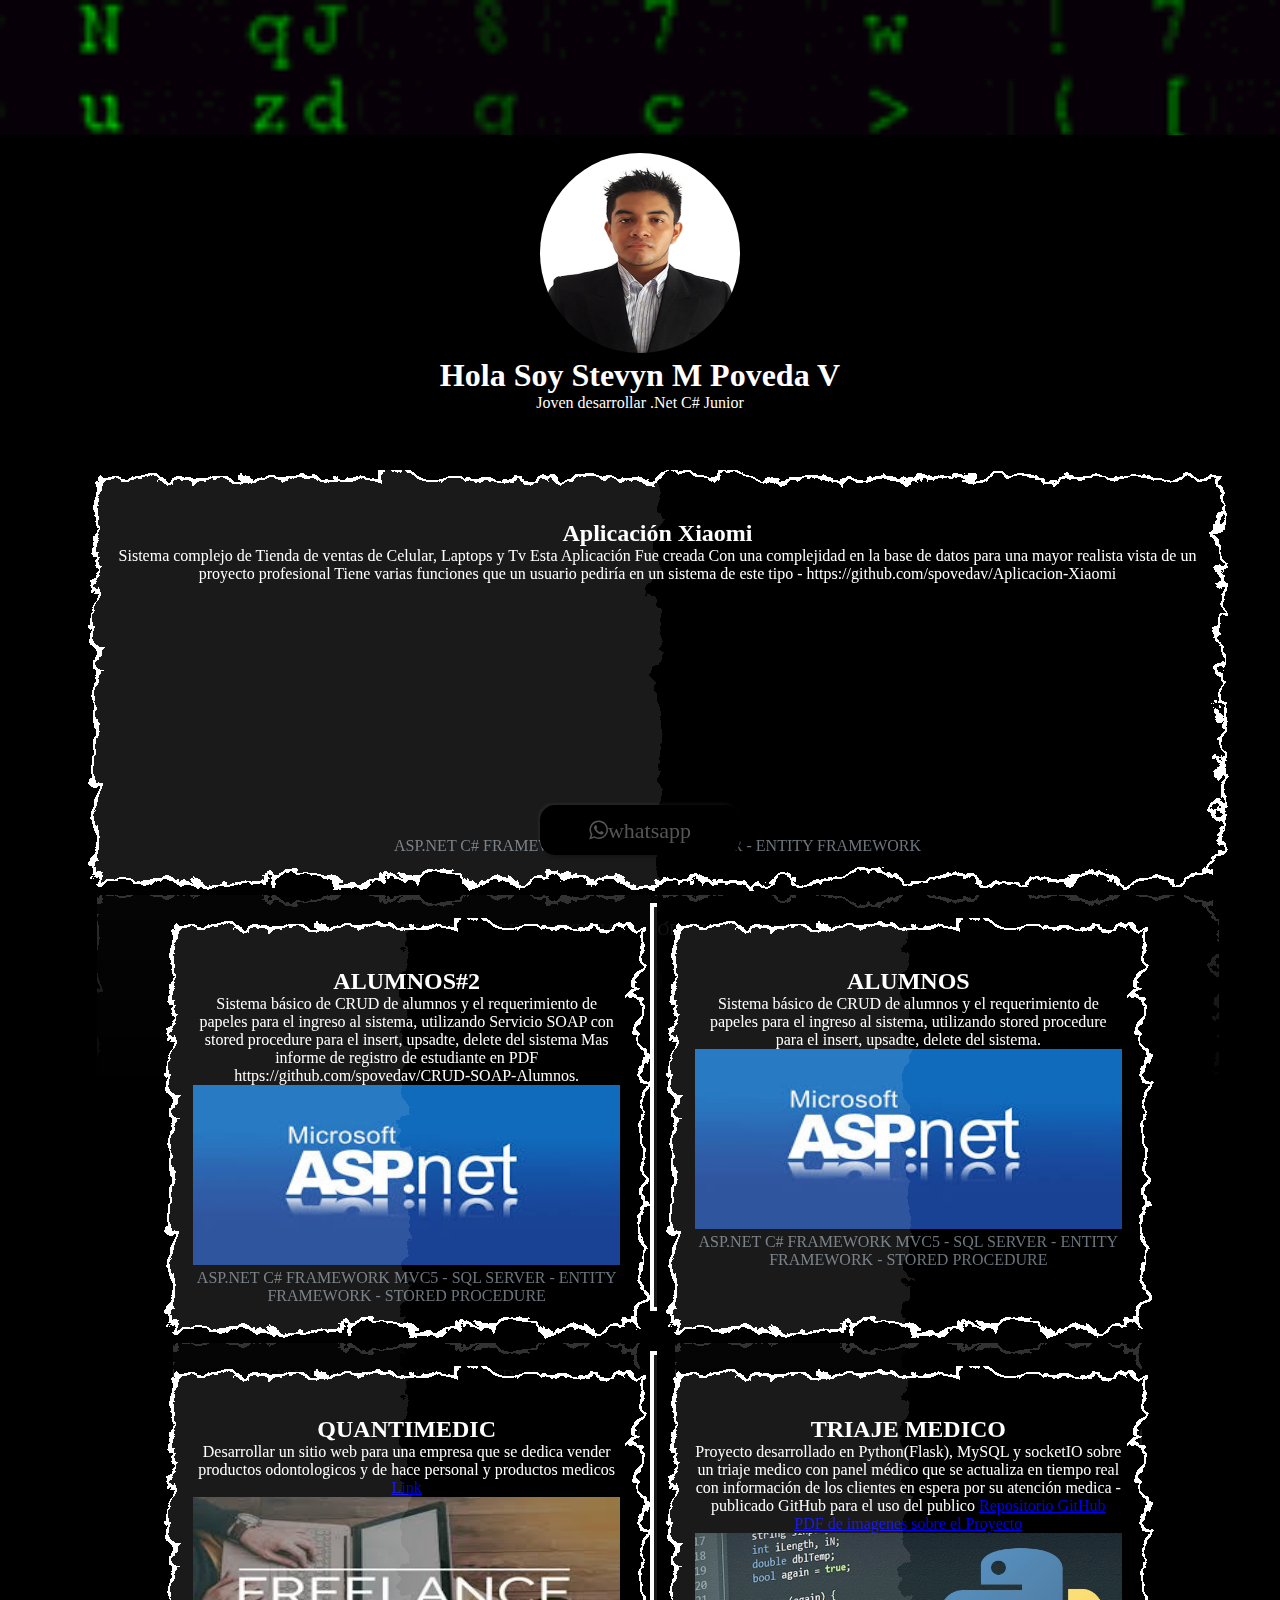
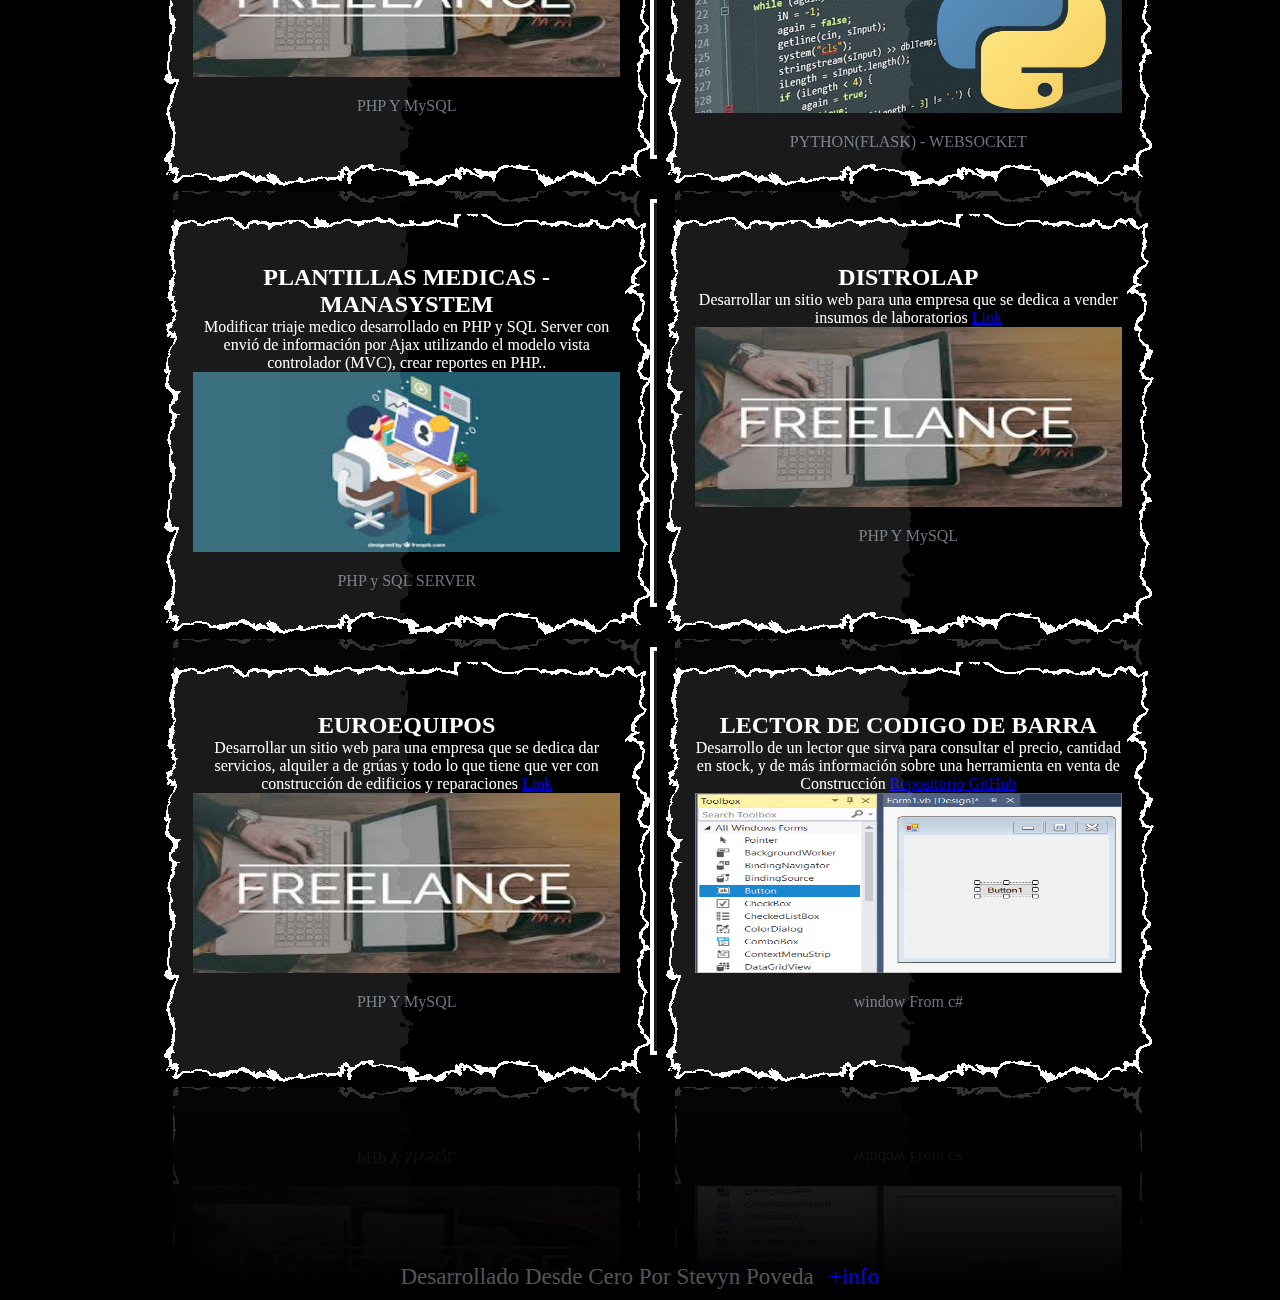
==== commit 7cc4c20d: "Update LandingPages.html" ====
--- a/LandingPages.html
+++ b/LandingPages.html
@@ -19,7 +19,7 @@
     <div class="mesaje">
         <img src="./images/lan/CarnetOriginal720x840__2.jpg" style="border-radius: 50%;" height="200" width="200" alt="FotoMia"/>
         <h1 class="text-white strong">Hola Soy Stevyn M Poveda V</h1>
-        <p class="text-white">Joven programador que le gusta desarrollar nuevas aplicaciones web.</p>
+        <p class="text-white">Joven desarrollar .Net C# Junior</p>
     </div>
 
     <div class="container">
@@ -136,7 +136,7 @@
 
         
         <ul>
-            <li><a href="https://api.whatsapp.com/send?phone=5930990068908&text=Hola,%20Queremos%20Que%20Trabajes%20Con%20Nosotros"><i
+            <li><a href="https://api.whatsapp.com/send?phone=593981441859&text=Hola,%20Queremos%20Que%20Trabajes%20Con%20Nosotros"><i
                         class="fa fa-whatsapp" aria-hidden="true">whatsapp</i> </a></li>
         </ul>
     </div>
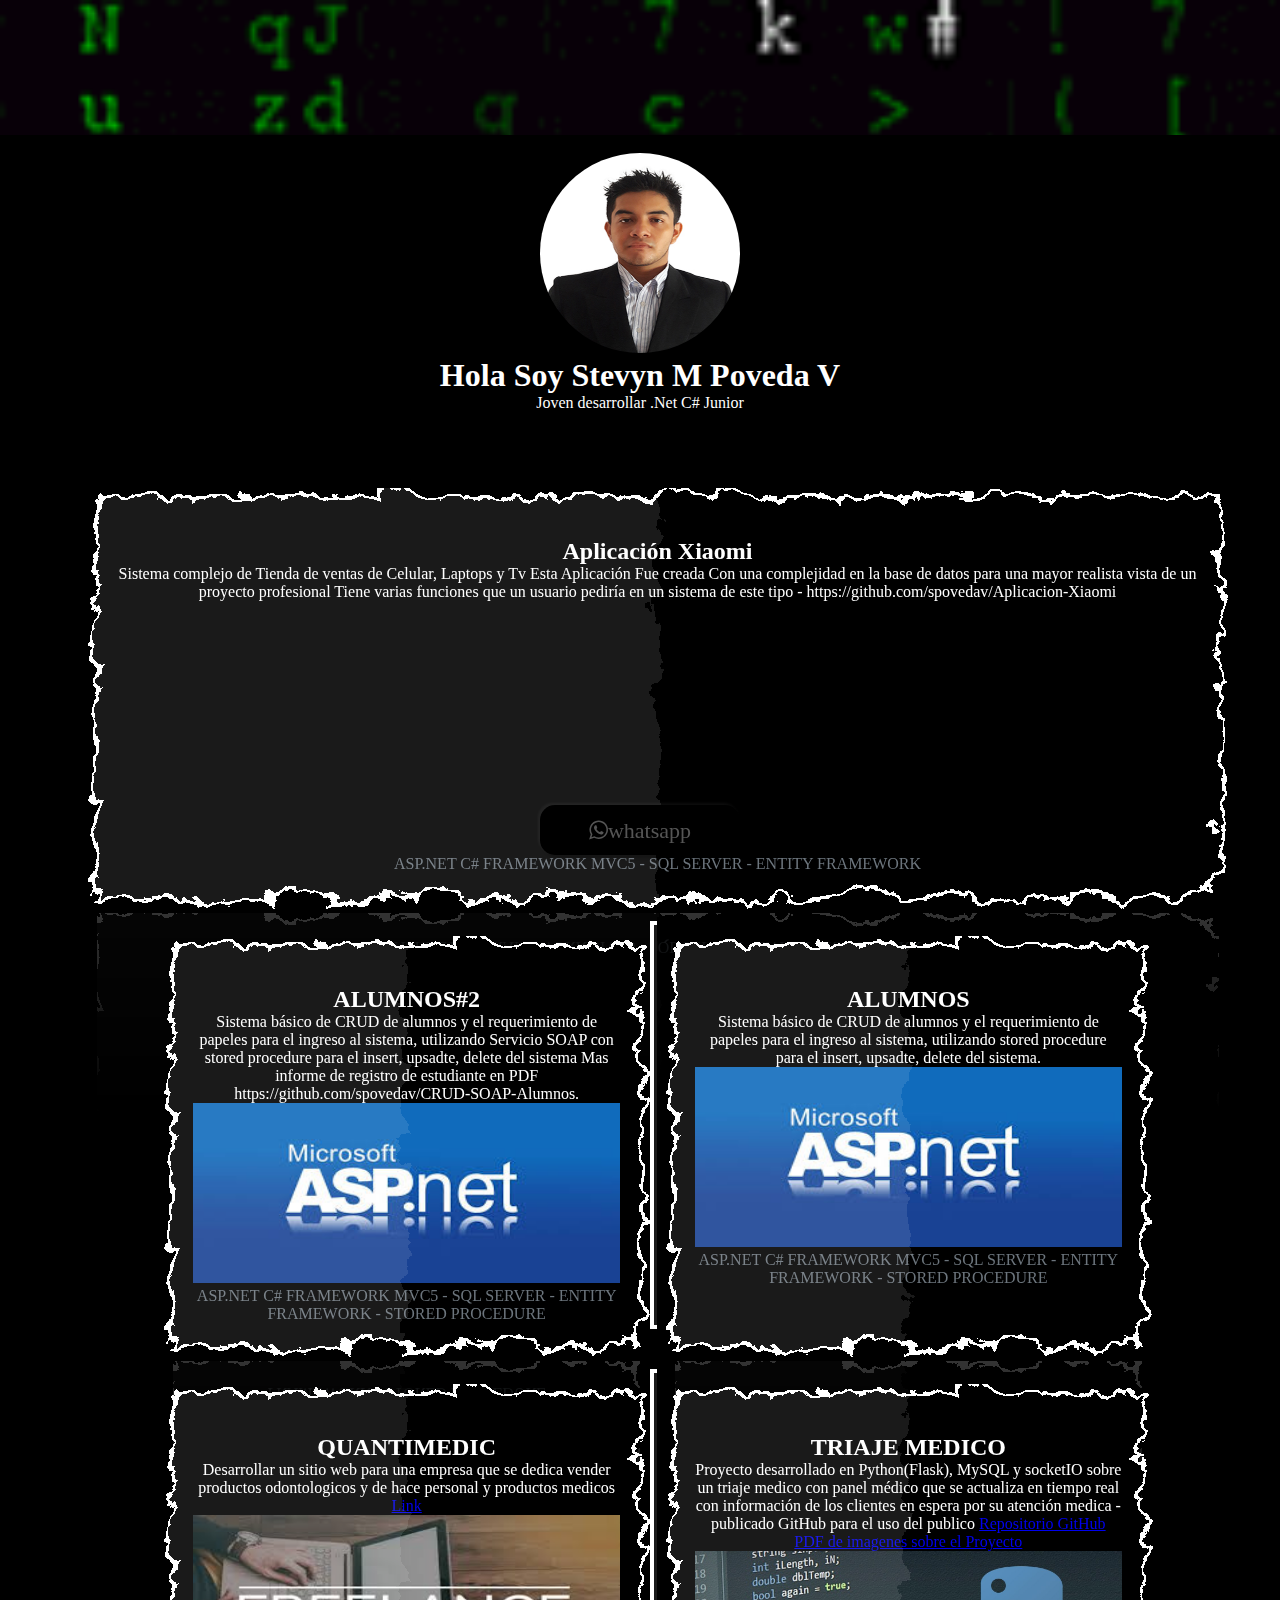
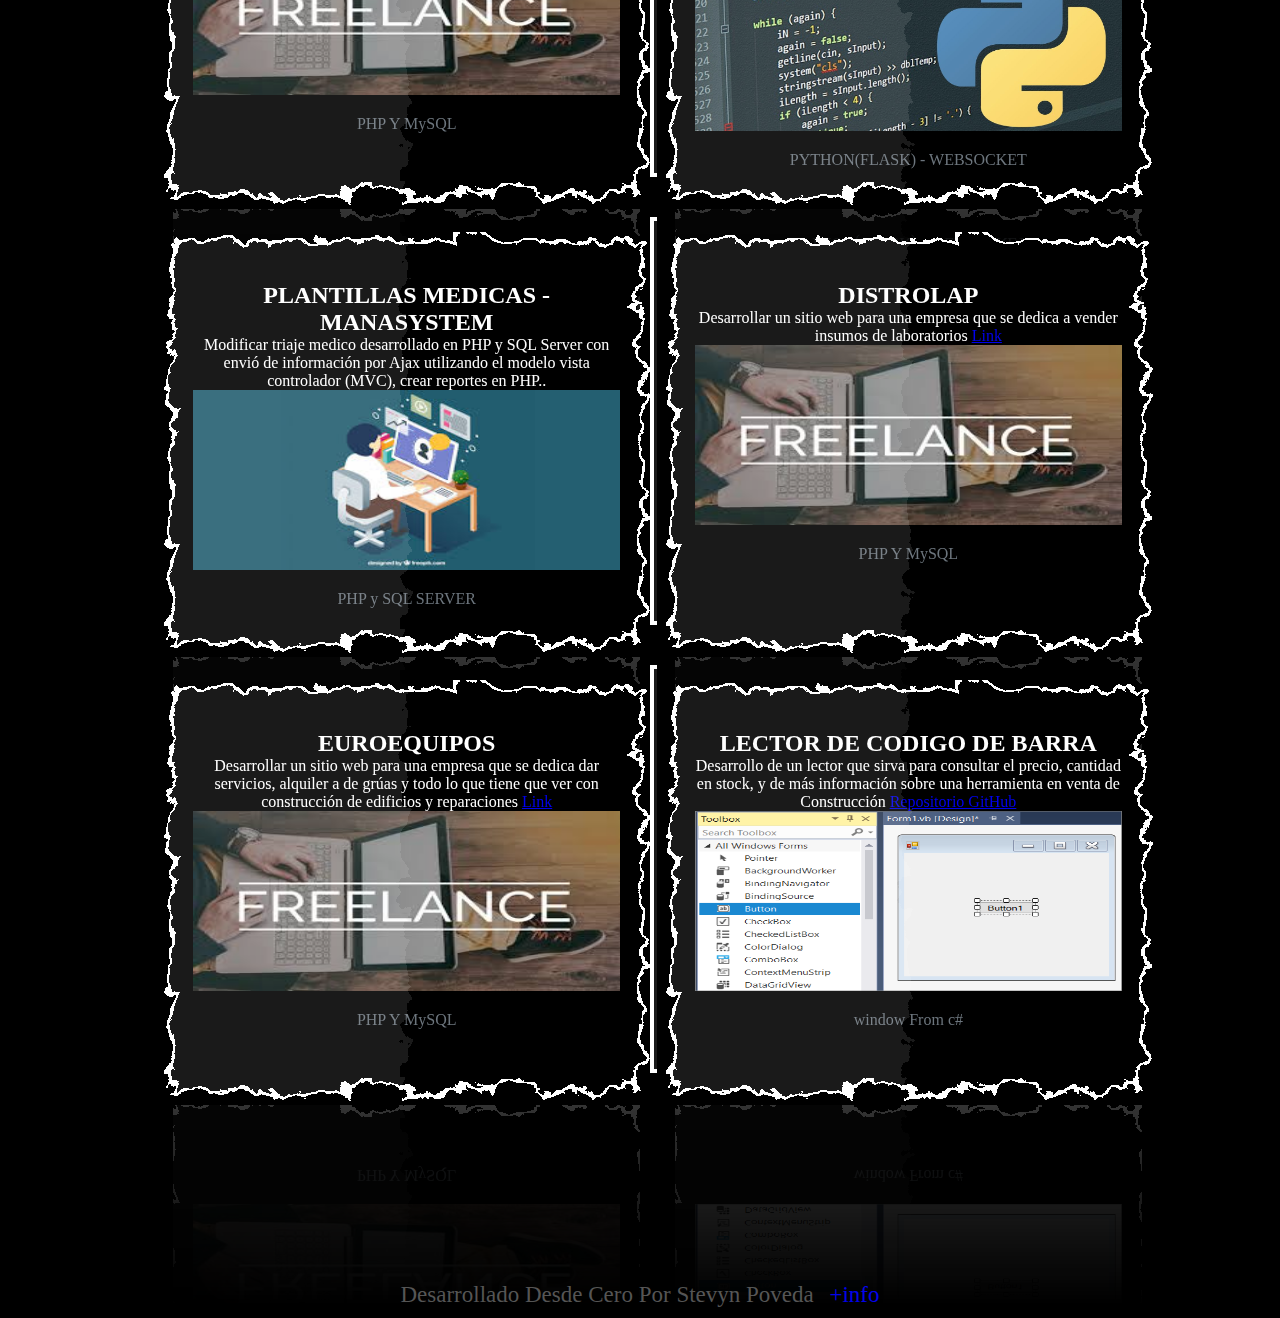
==== commit c6f4543a: "Update LandingPages.html" ====
--- a/LandingPages.html
+++ b/LandingPages.html
@@ -20,6 +20,7 @@
         <img src="./images/lan/CarnetOriginal720x840__2.jpg" style="border-radius: 50%;" height="200" width="200" alt="FotoMia"/>
         <h1 class="text-white strong">Hola Soy Stevyn M Poveda V</h1>
         <p class="text-white">Joven desarrollar .Net C# Junior</p>
+        <p><strong>Microsoft</strong> Visual Studio, SQL Server, Power BI, Office</p>
     </div>
 
     <div class="container">
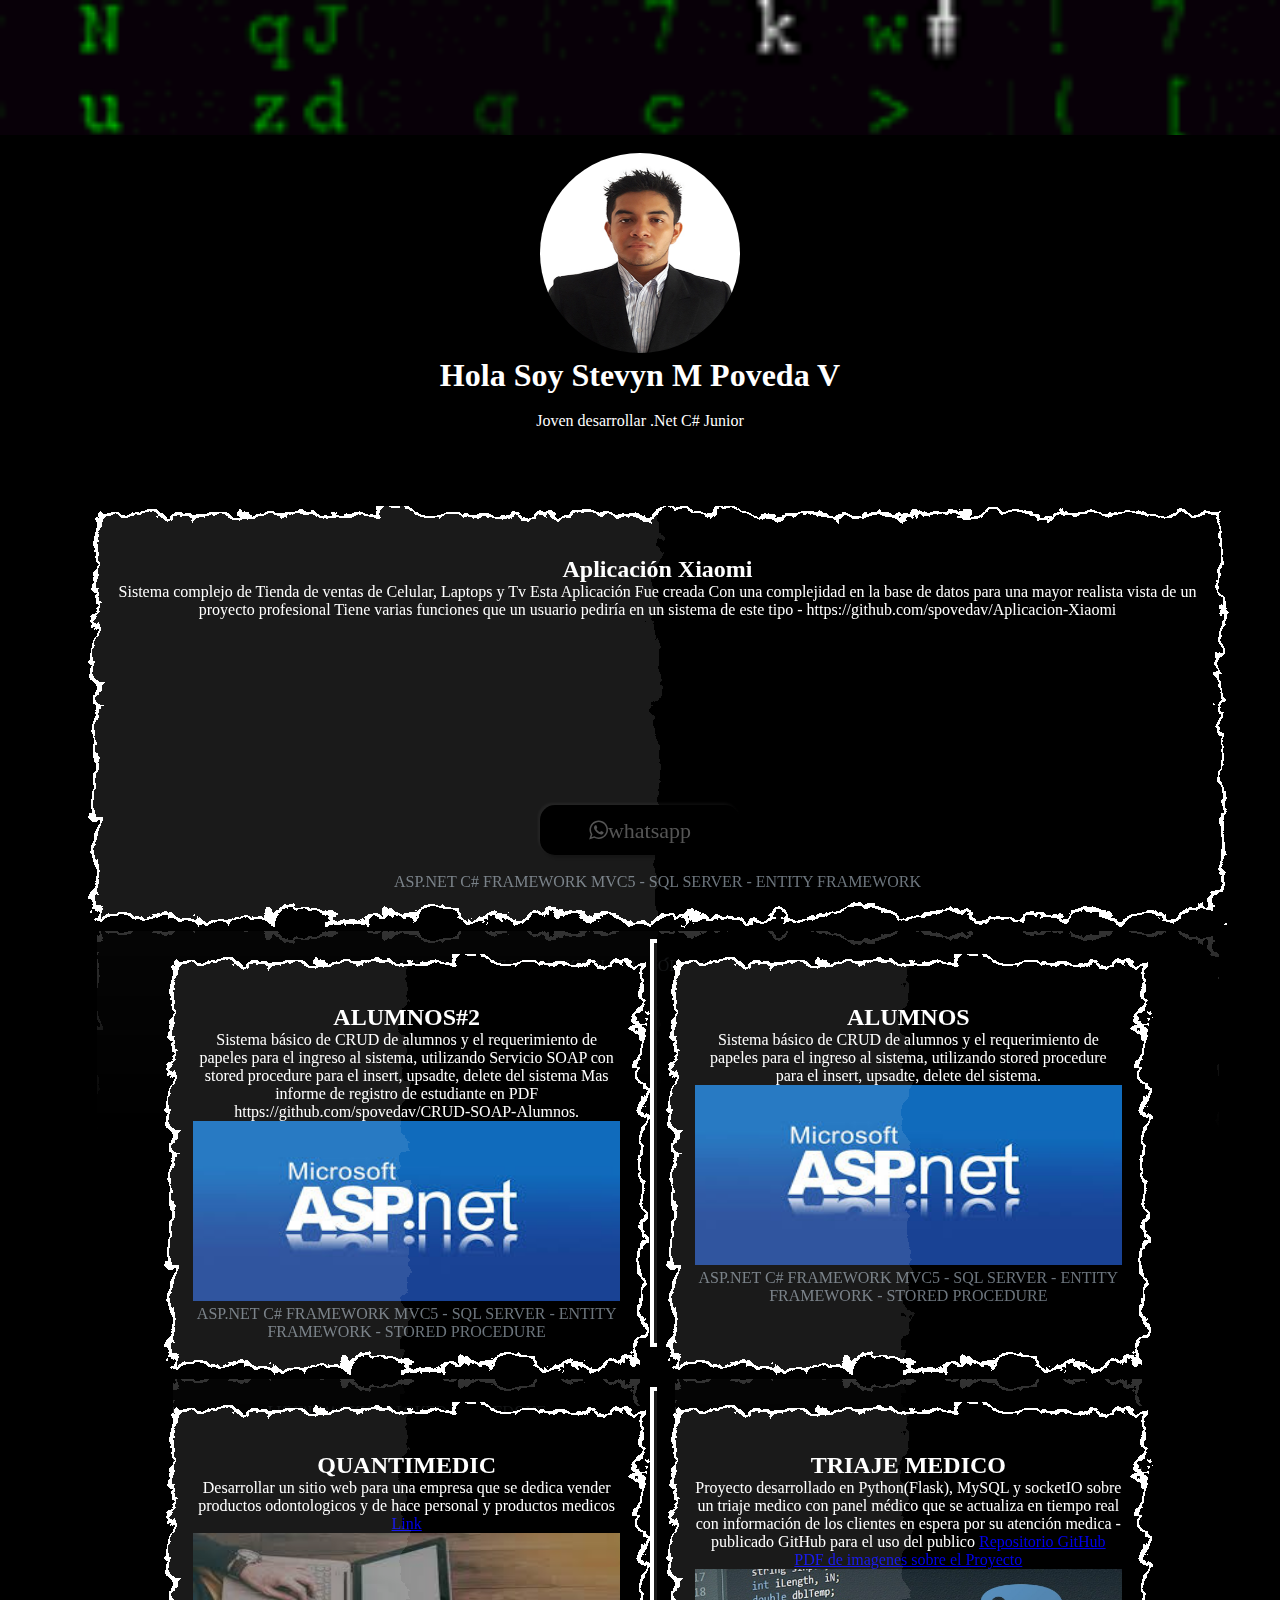
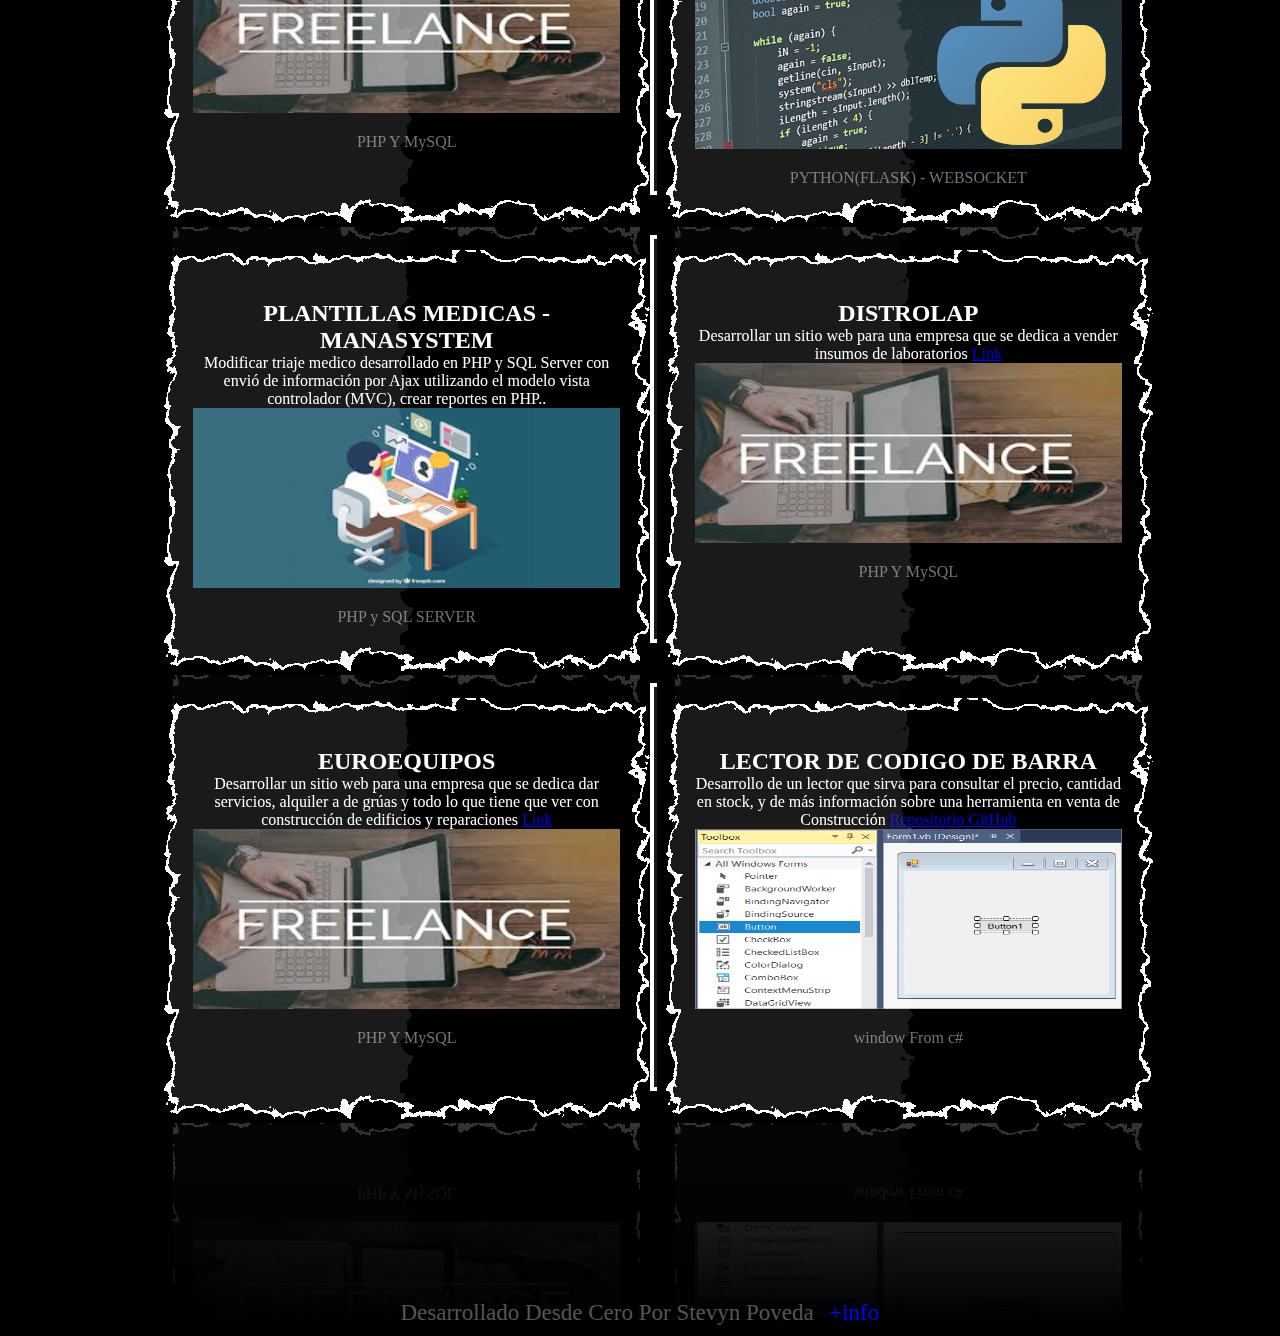
==== commit 75e8d9d4: "Update LandingPages.html" ====
--- a/LandingPages.html
+++ b/LandingPages.html
@@ -19,6 +19,7 @@
     <div class="mesaje">
         <img src="./images/lan/CarnetOriginal720x840__2.jpg" style="border-radius: 50%;" height="200" width="200" alt="FotoMia"/>
         <h1 class="text-white strong">Hola Soy Stevyn M Poveda V</h1>
+        <strong>Universidad ECOTEC</strong>
         <p class="text-white">Joven desarrollar .Net C# Junior</p>
         <p><strong>Microsoft</strong> Visual Studio, SQL Server, Power BI, Office</p>
     </div>
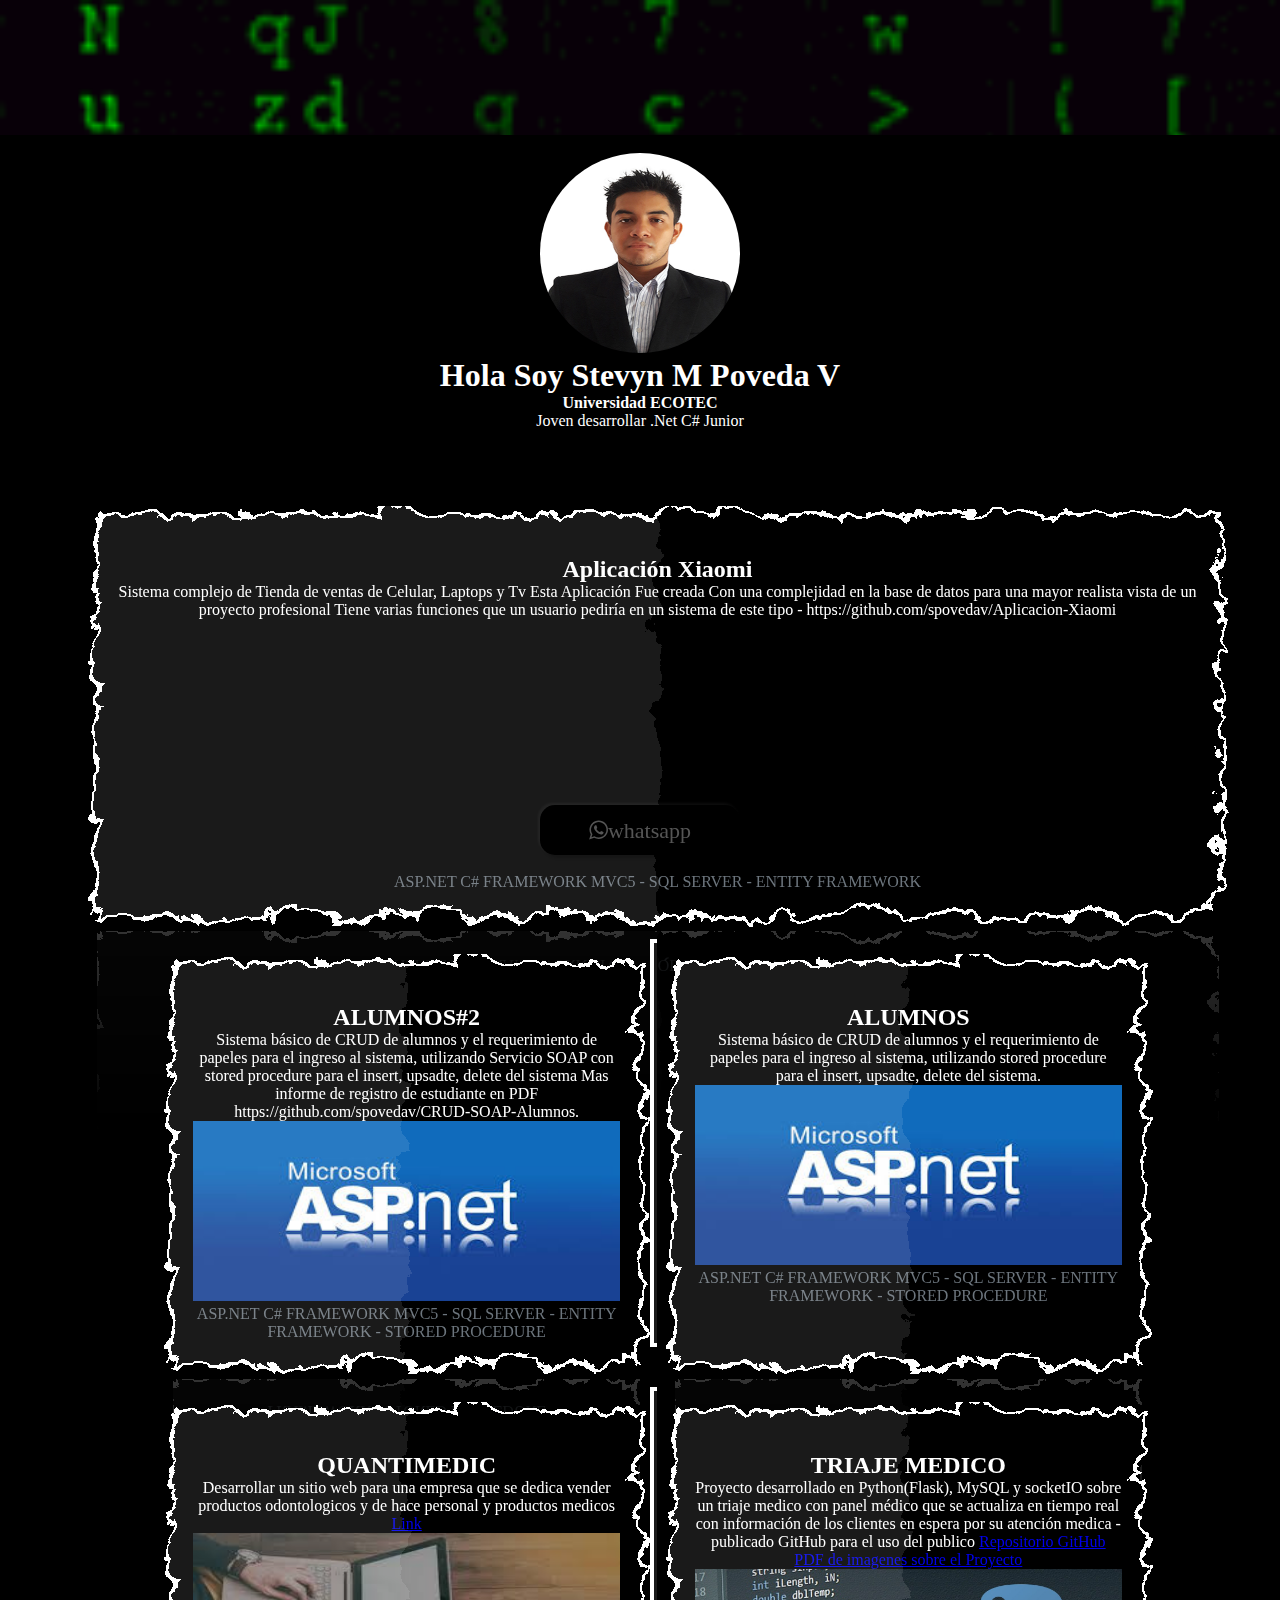
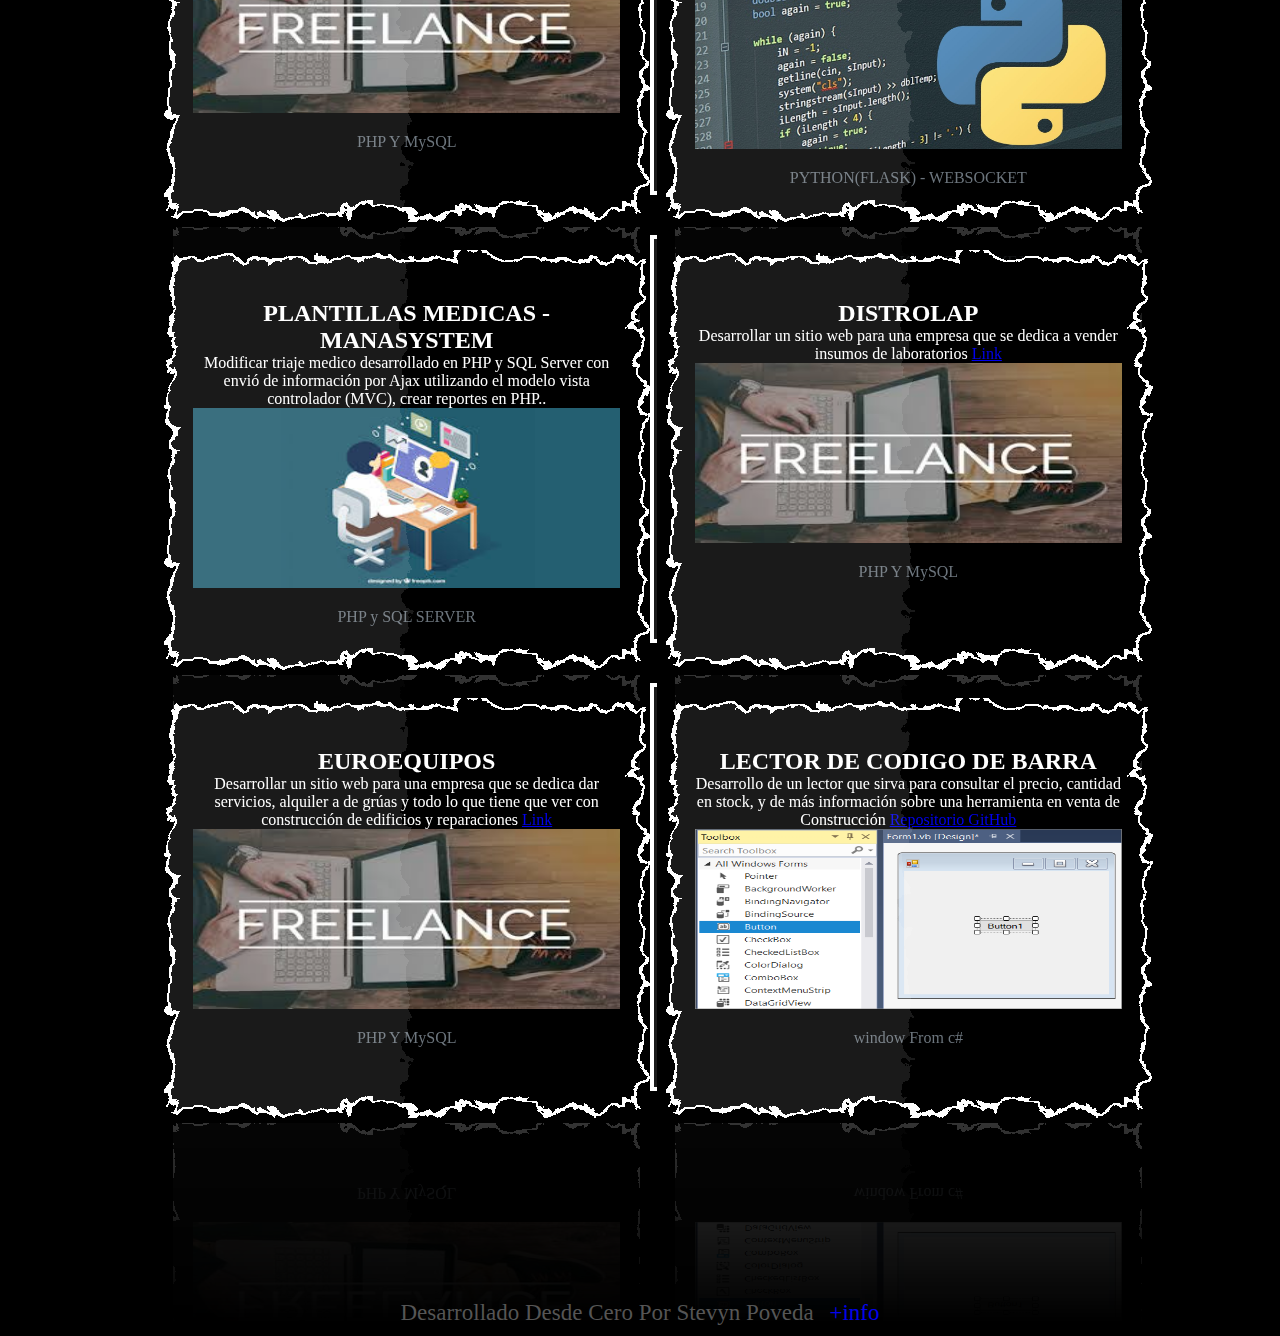
==== commit 636d47cc: "Update LandingPages.html" ====
--- a/LandingPages.html
+++ b/LandingPages.html
@@ -19,7 +19,7 @@
     <div class="mesaje">
         <img src="./images/lan/CarnetOriginal720x840__2.jpg" style="border-radius: 50%;" height="200" width="200" alt="FotoMia"/>
         <h1 class="text-white strong">Hola Soy Stevyn M Poveda V</h1>
-        <strong>Universidad ECOTEC</strong>
+        <strong class="text-white">Universidad ECOTEC</strong>
         <p class="text-white">Joven desarrollar .Net C# Junior</p>
         <p><strong>Microsoft</strong> Visual Studio, SQL Server, Power BI, Office</p>
     </div>
